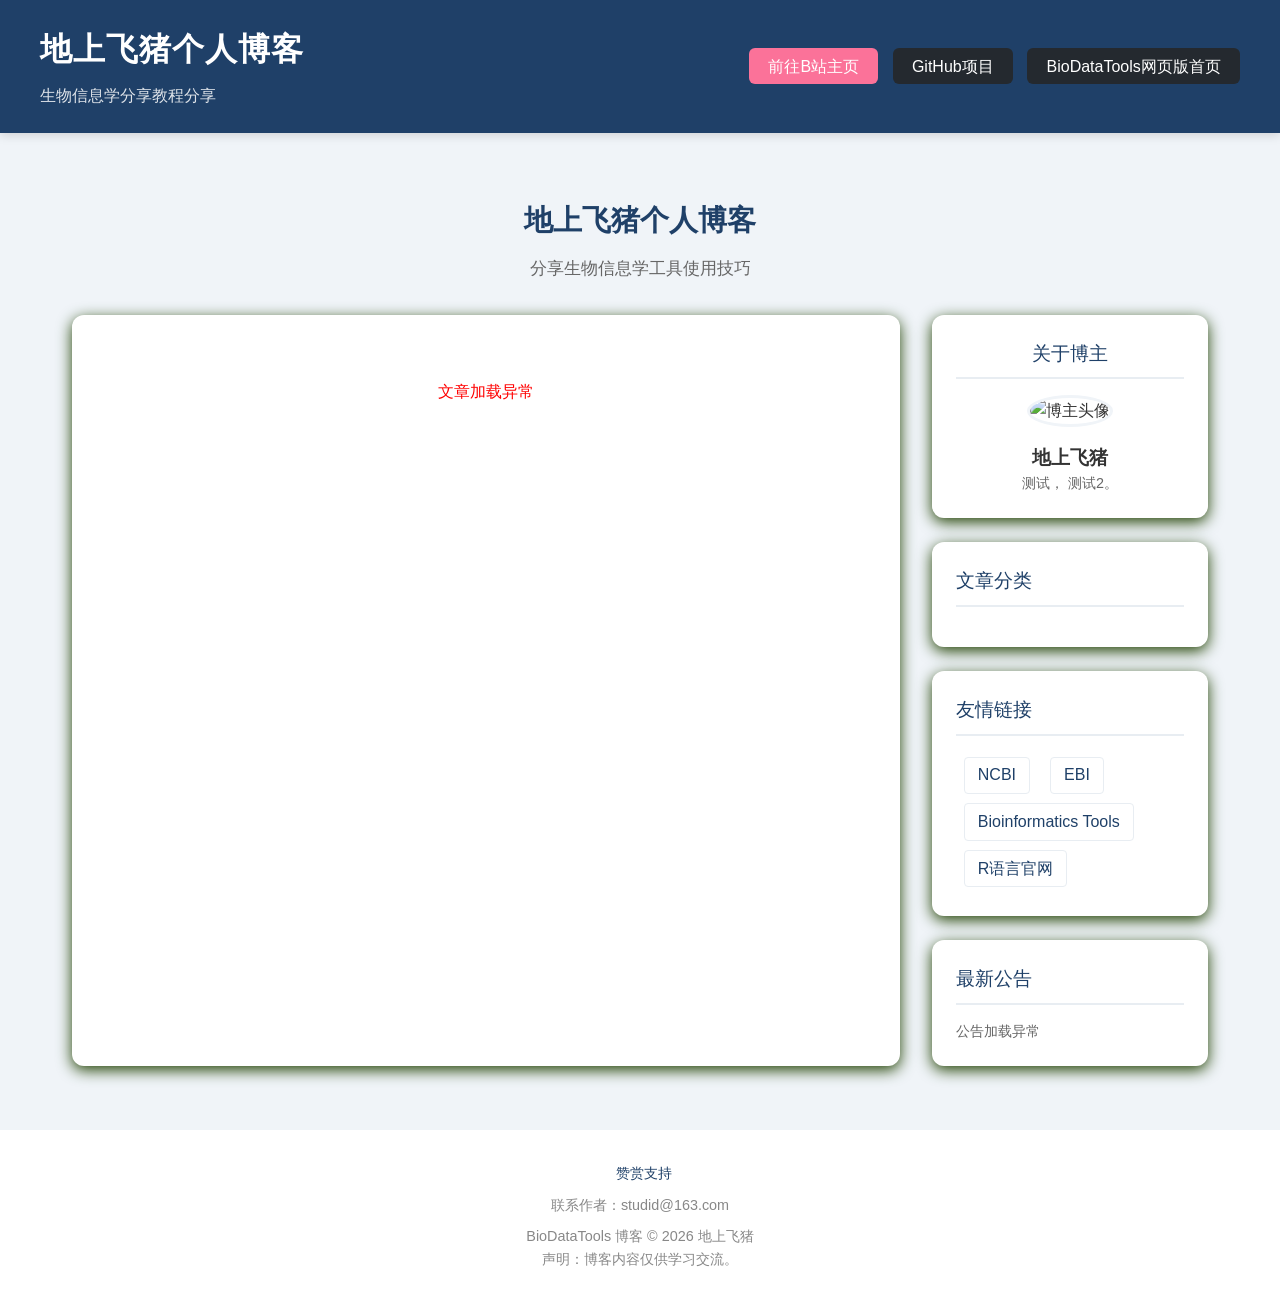
==== blog/home.html @ 525f3282 "Add files via upload" ====
<!DOCTYPE html>
<html lang="zh-CN">
<head>
    <meta charset="UTF-8">
    <meta name="viewport" content="width=device-width, initial-scale=1.0">
    <title>BioDataTools 博客 - 生物信息学工具与教程</title>
    <link rel="stylesheet" href="../function/COMMON/global.css">
    <style>
        /* 博客专属样式 */
        .blog-container {
            max-width: 1200px;
            margin: 2rem auto;
            padding: 0 2rem;
            display: grid;
            grid-template-columns: 3fr 1fr;
            gap: 2rem;
        }
        .article-list {
            background: #fff;
            border-radius: 12px;
            box-shadow: 0 4px 15px rgba(31, 64, 0.1);
            padding: 2rem;
        }
        .category-title {
            font-size: 1.6rem;
            color: #1f4068;
            margin: 1.5rem 0 1rem;
            padding-bottom: 0.5rem;
            border-bottom: 2px solid #e8edf2;
        }
        .article-card {
            display: flex;
            gap: 1.5rem;
            padding: 1.2rem 0;
            border-bottom: 1px dashed #e8edf2;
        }
        .article-card:last-child {
            border-bottom: none;
        }
        .article-cover {
            width: 120px;
            height: 80px;
            border-radius: 8px;
            object-fit: cover;
            box-shadow: 0 2px 8px rgba(0,0,0,0.1);
        }
        .article-info {
            flex: 1;
        }
        .article-title {
            font-size: 1.2rem;
            color: #1f4068;
            text-decoration: none;
            font-weight: 500;
            transition: color 0.3s;
        }
        .article-title:hover {
            color: #fb7299;
        }
        .article-desc {
            color: #666;
            font-size: 0.95rem;
            margin-top: 0.5rem;
            line-height: 1.5;
        }
        .sidebar {
            display: flex;
            flex-direction: column;
            gap: 1.5rem;
        }
        .sidebar-card {
            background: #fff;
            border-radius: 12px;
            box-shadow: 0 4px 15px rgba(31, 64, 0.1);
            padding: 1.5rem;
        }
        .sidebar-title {
            font-size: 1.2rem;
            color: #1f4068;
            margin-bottom: 1rem;
            padding-bottom: 0.5rem;
            border-bottom: 2px solid #e8edf2;
        }
        .category-nav a {
            display: block;
            color: #333;
            text-decoration: none;
            padding: 0.6rem 0;
            border-radius: 6px;
            padding-left: 0.8rem;
            transition: background 0.3s;
        }
        .category-nav a:hover {
            background: #f0f4f8;
            color: #1f4068;
        }
        .author-info {
            text-align: center;
        }
        .author-avatar {
            width: 100px;
            height: 100px;
            border-radius: 50%;
            margin: 0 auto 1rem;
            object-fit: cover;
            border: 3px solid #f0f4f8;
        }
        .author-desc {
            color: #666;
            font-size: 0.9rem;
            line-height: 1.5;
        }
        .friend-link a {
            display: inline-block;
            color: #1f4068;
            text-decoration: none;
            margin: 0.3rem 0.5rem;
            padding: 0.3rem 0.8rem;
            border: 1px solid #e8edf2;
            border-radius: 4px;
            transition: all 0.3s;
        }
        .friend-link a:hover {
            background: #1f4068;
            color: #fff;
            border-color: #1f4068;
        }
        /* 移动端适配 */
        @media (max-width: 768px) {
            .blog-container {
                grid-template-columns: 1fr;
            }
            .article-card {
                flex-direction: column;
                gap: 1rem;
            }
            .article-cover {
                width: 100%;
                height: auto;
            }
        }
    </style>
</head>
<body>
    <header>
        <div class="header-wrap">
            <div class="site-title">
                <h1>地上飞猪个人博客</h1>
                <div class="author">生物信息学分享教程分享</div>
            </div>
            <div>
                <a href="https://space.bilibili.com/33053326" target="_blank" class="bilibili-link">前往B站主页</a>
                <a href="https://github.com/shueho/BioDataTools" target="_blank" class="github-link">GitHub项目</a>
                <a href="https://biodatatools.top/" target="_self" class="back-home">BioDataTools网页版首页</a>
            </div>
        </div>
    </header>

    <div class="main">
        <div class="page-intro">
            <h2>地上飞猪个人博客</h2>
            <p>分享生物信息学工具使用技巧</p>
        </div>

        <div class="blog-container">
            <div class="article-list" id="articleList">正在加载文章...</div>
            <div class="sidebar">
                <div class="sidebar-card author-info">
                    <div class="sidebar-title">关于博主</div>
                    <img src="images/avatar.png" alt="博主头像" class="author-avatar">
                    <h3>地上飞猪</h3>
                    <p class="author-desc">
                        测试，
                        测试2。
                    </p>
                </div>
                <div class="sidebar-card">
                    <div class="sidebar-title">文章分类</div>
                    <div class="categoryNav" id="categoryNav"></div>
                </div>
                <div class="sidebar-card">
                    <div class="sidebar-title">友情链接</div>
                    <div class="friend-link">
                        <a href="https://www.ncbi.nlm.nih.gov/" target="_blank">NCBI</a>
                        <a href="https://www.ebi.ac.uk/" target="_blank">EBI</a>
                        <a href="https://bioinformatics.tools/" target="_blank">Bioinformatics Tools</a>
                        <a href="https://www.r-project.org/" target="_blank">R语言官网</a>
                    </div>
                </div>
                <div class="sidebar-card">
                    <div class="sidebar-title">最新公告</div>
                    <div id="noticeBoard">正在加载公告...</div>
                </div>
            </div>
        </div>
    </div>

    <footer>
        <span class="donate-wrap">
            <div class="donate-tip">
                <img class="donate-img" src="../images/donate.png" alt="捐赠二维码">
            </div>
            赞赏支持
        </span>
        <div class="email">联系作者：studid@163.com</div>
        BioDataTools 博客 &copy; 2026 地上飞猪<br>
        声明：博客内容仅供学习交流。
    </footer>

    <script>
        // 读取五列Tab数据：大类、文章名、文章路径、封面图、简介
        async function loadArticleList() {
            try {
                const res = await fetch('https://biodatatools.top/blog/list.txt');
                if (!res.ok) throw new Error('文件请求失败');
                const raw = await res.text();
                // 兼容全平台换行符，过滤注释与空行
                const lines = raw.split(/\r?\n/)
                    .map(s => s.trim())
                    .filter(s => s !== '' && !s.startsWith('#'));

                const categoryMap = new Map();
                lines.forEach(line => {
                    const cols = line.split('\t');
                    const category = cols[0] || '';
                    const title = cols[1] || '';
                    const path = cols[2] || '';
                    const cover = cols[3] || '';
                    const desc = cols[4] || '暂无简介';

                    if (!category || !title) return;
                    if (!categoryMap.has(category)) {
                        categoryMap.set(category, []);
                    }
                    categoryMap.get(category).push({ title, path, cover, desc });
                });

                // 渲染侧边分类导航
                const catNav = document.getElementById('categoryNav');
                catNav.innerHTML = '';
                categoryMap.forEach((_, name) => {
                    const a = document.createElement('a');
                    a.href = `#${name}`;
                    a.textContent = name;
                    catNav.appendChild(a);
                });

                // 渲染主文章列表（恢复封面图 + 保留分类标题）
                const artList = document.getElementById('articleList');
                artList.innerHTML = '';
                categoryMap.forEach((articles, catName) => {
                    // 分类标题 + 锚点
                    const h3 = document.createElement('h3');
                    h3.className = 'category-title';
                    h3.id = catName;
                    h3.textContent = catName;
                    artList.appendChild(h3);

                    // 单篇文章卡片（恢复图片展示，图片加载失败自动隐藏）
                    articles.forEach(art => {
                        const card = document.createElement('div');
                        card.className = 'article-card';
                        card.innerHTML = `
                            <img src="images/${art.cover}" alt="${art.title}" class="article-cover" onerror="this.style.display='none'">
                            <div class="article-info">
                                <a href="${art.path}" class="article-title">${art.title}</a>
                                <p class="article-desc">${art.desc}</p>
                            </div>
                        `;
                        artList.appendChild(card);
                    });
                });
            } catch (e) {
                document.getElementById('articleList').innerHTML = '<p style="color:red;text-align:center;padding:2rem;">文章加载异常</p>';
                console.error('文章加载错误：', e);
            }
        }

        // 加载公告
        async function loadNotice() {
            try {
                const res = await fetch('https://biodatatools.top/blog/notice.txt');
                const text = await res.text();
                document.getElementById('noticeBoard').innerHTML = `<p class="author-desc">${text.replace(/\r?\n/g, '<br>')}</p>`;
            } catch (e) {
                document.getElementById('noticeBoard').innerHTML = '<p class="author-desc">公告加载异常</p>';
                console.error('公告加载错误：', e);
            }
        }

        // 页面初始化
        window.addEventListener('load', function(){
            loadArticleList();
            loadNotice();
        });
    </script>
</body>
</html>
---- function/COMMON/global.css ----
* {
    margin: 0;
    padding: 0;
    box-sizing: border-box;
    font-family: "Segoe UI", "Microsoft Yahei", sans-serif;
}

body {
    background-color: #f0f4f8;
    color: #333;
    line-height: 1.6;
}

/* 顶部导航栏 */
header {
    background: #1f4068;
    color: #fff;
    padding: 1.5rem 2rem;
    box-shadow: 0 2px 10px rgba(0,0,0,0.15);
    position: sticky;
    top: 0;
    z-index: 99;
}

.header-wrap {
    max-width: 1200px;
    margin: 0 auto;
    display: flex;
    justify-content: space-between;
    align-items: center;
}

.site-title h1 {
    font-size: 2rem;
    letter-spacing: 1px;
}

.author {
    margin-top: 0.5rem;
    font-size: 1rem;
    opacity: 0.85;
}

/* B站按钮 */
.bilibili-link {
    background: #fb7299;
    color: #fff;
    text-decoration: none;
    padding: 0.6rem 1.2rem;
    border-radius: 6px;
    transition: 0.3s;
    font-weight: 500;
    margin-right: 10px;
}
.bilibili-link:hover {
    background: #f85a87;
    transform: scale(1.05);
}

/* GitHub按钮 */
.github-link {
    background: #24292f;
    color: #fff;
    text-decoration: none;
    padding: 0.6rem 1.2rem;
    border-radius: 6px;
    transition: 0.3s;
    font-weight: 500;
    margin-right: 10px;
}
.github-link:hover {
    background: #373e47;
    transform: scale(1.05);
}

/* 返回首页按钮 */
.back-home {
    background: #24292f;
    color: #fff;
    text-decoration: none;
    padding: 0.6rem 1.2rem;
    border-radius: 6px;
    transition: 0.3s;
    font-weight: 500;
}
.back-home:hover {
    background: #373e47;
    transform: scale(1.05);
}

/* 主内容容器 */
.main {
    max-width: 1500px;
    margin: 4rem auto;
    padding: 0 2rem;
}

.page-intro {
    text-align: center;
    margin-bottom: 2rem;
}

.page-intro h2 {
    font-size: 1.8rem;
    color: #1f4068;
    margin-bottom: 0.8rem;
}

.page-intro p {
    color: #666;
    font-size: 1.05rem;
}

/* 分步卡片 */
.step-card {
    background: #fff;
    border-radius: 12px;
    box-shadow: 0 4px 15px rgba(31, 64, 104, 0.1);
    padding: 2rem;
    margin-bottom: 2.5rem;
    border: 1px solid #e8edf2;
}

.step-title {
    font-size: 1.4rem;
    color: #1f4068;
    margin-bottom: 1.5rem;
    padding-bottom: 0.8rem;
    border-bottom: 2px solid #e8edf2;
}

/* 底部页脚 */
footer {
    text-align: center;
    padding: 2rem;
    color: #888;
    font-size: 0.9rem;
    background: #fff;
    margin-top: 3rem;
    position: relative;
}

footer .email {
    margin: 0.5rem 0;
}

/* 捐赠悬浮（默认隐藏，hover显示） */
.donate-wrap {
    display: inline-block;
    position: relative;
    margin-left: 8px;
    cursor: pointer;
    color: #1f4068;
    font-weight: 500;
}
.donate-tip {
    visibility: hidden;
    opacity: 0;
    position: absolute;
    bottom: 120%;
    left: 50%;
    transform: translateX(-50%);
    background: #fff;
    padding: 12px;
    border-radius: 8px;
    box-shadow: 0 3px 12px rgba(0,0,0,0.2);
    transition: opacity 0.3s, visibility 0.3s;
    z-index: 100;
}
.donate-tip img {
    display: block;
    max-width: 500px;
    height: auto;
}
.donate-wrap:hover .donate-tip {
    visibility: visible;
    opacity: 1;
}

/* 移动端适配 */
@media (max-width: 768px) {
    .header-wrap {
        flex-direction: column;
        gap: 1rem;
        text-align: center;
    }
}
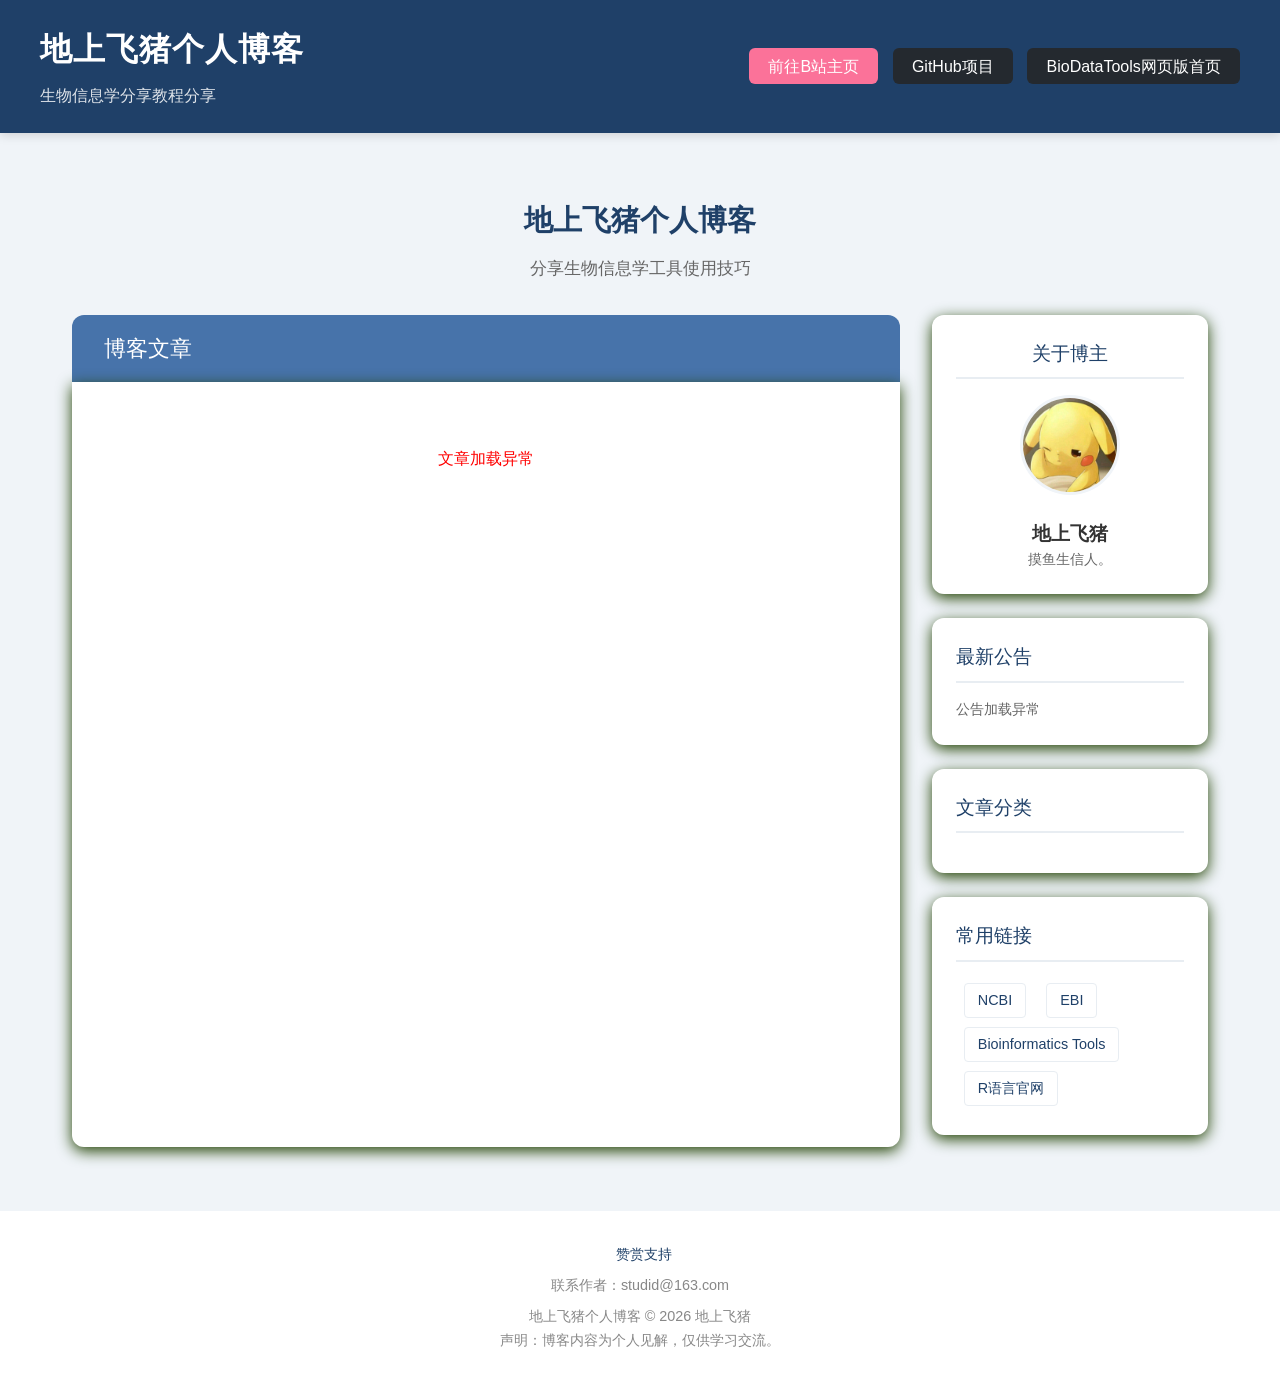
==== commit b02cccff: "Add files via upload" ====
--- a/blog/home.html
+++ b/blog/home.html
@@ -6,7 +6,7 @@
     <title>BioDataTools 博客 - 生物信息学工具与教程</title>
     <link rel="stylesheet" href="../function/COMMON/global.css">
     <style>
-        /* 博客专属样式 */
+        /* 全局布局 */
         .blog-container {
             max-width: 1200px;
             margin: 2rem auto;
@@ -14,13 +14,50 @@
             display: grid;
             grid-template-columns: 3fr 1fr;
             gap: 2rem;
-        }
+            position: relative;
+            /* 关键：避免两列高度强制对齐，保证sticky生效 */
+            align-items: flex-start;
+        }
+
+        /* 左侧文章整体容器 */
+        .article-wrap {
+            width: 100%;
+        }
+
+        /* 文章区固定顶部标题（滚动不移动） */
+        .article-header {
+            background: #4773aa;
+            color: #fff;
+            padding: 1rem 2rem;
+            border-radius: 12px 12px 0 0;
+            font-size: 1.4rem;
+            font-weight: 500;
+        }
+
+        /* 文章内容滚动区域（拉长高度） */
         .article-list {
             background: #fff;
-            border-radius: 12px;
+            padding: 2rem;
+            border-radius: 0 0 12px 12px;
             box-shadow: 0 4px 15px rgba(31, 64, 0.1);
-            padding: 2rem;
-        }
+            /* 拉长可视高度 */
+            height: 85vh;
+            overflow-y: auto;
+            overflow-x: hidden;
+        }
+
+        /* 自定义滚动条样式 */
+        .article-list::-webkit-scrollbar {
+            width: 6px;
+        }
+        .article-list::-webkit-scrollbar-thumb {
+            background: #ccc;
+            border-radius: 3px;
+        }
+        .article-list::-webkit-scrollbar-track {
+            background: #f8f8f8;
+        }
+
         .category-title {
             font-size: 1.6rem;
             color: #1f4068;
@@ -63,10 +100,15 @@
             margin-top: 0.5rem;
             line-height: 1.5;
         }
+
+        /* 右侧侧边栏：粘性固定，滚动不跟随 */
         .sidebar {
+            position: sticky;
+            top: 2rem;
             display: flex;
             flex-direction: column;
             gap: 1.5rem;
+            width: 100%;
         }
         .sidebar-card {
             background: #fff;
@@ -81,19 +123,27 @@
             padding-bottom: 0.5rem;
             border-bottom: 2px solid #e8edf2;
         }
-        .category-nav a {
+
+        /* 优化分类导航，解决拥挤问题 */
+        .categoryNav a {
             display: block;
             color: #333;
             text-decoration: none;
-            padding: 0.6rem 0;
+            padding: 0.7rem 0.8rem;
+            margin: 0.3rem 0;
             border-radius: 6px;
-            padding-left: 0.8rem;
             transition: background 0.3s;
-        }
-        .category-nav a:hover {
+            border-bottom: 1px solid #f0f4f8;
+        }
+        .categoryNav a:last-child {
+            border-bottom: none;
+        }
+        .categoryNav a:hover {
             background: #f0f4f8;
             color: #1f4068;
-        }
+            font-weight: 500;
+        }
+
         .author-info {
             text-align: center;
         }
@@ -118,6 +168,7 @@
             padding: 0.3rem 0.8rem;
             border: 1px solid #e8edf2;
             border-radius: 4px;
+            font-size: 0.9rem;
             transition: all 0.3s;
         }
         .friend-link a:hover {
@@ -125,10 +176,20 @@
             color: #fff;
             border-color: #1f4068;
         }
+
         /* 移动端适配 */
         @media (max-width: 768px) {
             .blog-container {
                 grid-template-columns: 1fr;
+                position: static;
+                align-items: flex-start;
+            }
+            .article-list {
+                height: auto;
+                overflow: visible;
+            }
+            .sidebar {
+                position: static;
             }
             .article-card {
                 flex-direction: column;
@@ -163,23 +224,37 @@
         </div>
 
         <div class="blog-container">
-            <div class="article-list" id="articleList">正在加载文章...</div>
+            <!-- 左侧文章区域：顶部固定标题 + 滚动内容 -->
+            <div class="article-wrap">
+                <div class="article-header">博客文章</div>
+                <div class="article-list" id="articleList">正在加载文章...</div>
+            </div>
+
             <div class="sidebar">
+                <!-- 关于博主 -->
                 <div class="sidebar-card author-info">
                     <div class="sidebar-title">关于博主</div>
                     <img src="images/avatar.png" alt="博主头像" class="author-avatar">
                     <h3>地上飞猪</h3>
                     <p class="author-desc">
-                        测试，
-                        测试2。
+                        摸鱼生信人。
                     </p>
                 </div>
+
+                <div class="sidebar-card">
+                    <div class="sidebar-title">最新公告</div>
+                    <div id="noticeBoard">正在加载公告...</div>
+                </div>
+
+                <!-- 文章分类 -->
                 <div class="sidebar-card">
                     <div class="sidebar-title">文章分类</div>
                     <div class="categoryNav" id="categoryNav"></div>
                 </div>
+
+                <!-- 友情链接 -->
                 <div class="sidebar-card">
-                    <div class="sidebar-title">友情链接</div>
+                    <div class="sidebar-title">常用链接</div>
                     <div class="friend-link">
                         <a href="https://www.ncbi.nlm.nih.gov/" target="_blank">NCBI</a>
                         <a href="https://www.ebi.ac.uk/" target="_blank">EBI</a>
@@ -187,10 +262,6 @@
                         <a href="https://www.r-project.org/" target="_blank">R语言官网</a>
                     </div>
                 </div>
-                <div class="sidebar-card">
-                    <div class="sidebar-title">最新公告</div>
-                    <div id="noticeBoard">正在加载公告...</div>
-                </div>
             </div>
         </div>
     </div>
@@ -203,8 +274,8 @@
             赞赏支持
         </span>
         <div class="email">联系作者：studid@163.com</div>
-        BioDataTools 博客 &copy; 2026 地上飞猪<br>
-        声明：博客内容仅供学习交流。
+        地上飞猪个人博客 &copy; 2026 地上飞猪<br>
+        声明：博客内容为个人见解，仅供学习交流。
     </footer>
 
     <script>
@@ -245,7 +316,7 @@
                     catNav.appendChild(a);
                 });
 
-                // 渲染主文章列表（恢复封面图 + 保留分类标题）
+                // 渲染主文章列表（恢复封面图）
                 const artList = document.getElementById('articleList');
                 artList.innerHTML = '';
                 categoryMap.forEach((articles, catName) => {
@@ -256,7 +327,7 @@
                     h3.textContent = catName;
                     artList.appendChild(h3);
 
-                    // 单篇文章卡片（恢复图片展示，图片加载失败自动隐藏）
+                    // 单篇文章卡片
                     articles.forEach(art => {
                         const card = document.createElement('div');
                         card.className = 'article-card';
@@ -281,7 +352,7 @@
             try {
                 const res = await fetch('https://biodatatools.top/blog/notice.txt');
                 const text = await res.text();
-                document.getElementById('noticeBoard').innerHTML = `<p class="author-desc">${text.replace(/\r?\n/g, '<br>')}</p>`;
+                document.getElementById('noticeBoard').innerHTML = `<p class="author-desc">${text.replace(/\n/g, '<br>')}</p>`;
             } catch (e) {
                 document.getElementById('noticeBoard').innerHTML = '<p class="author-desc">公告加载异常</p>';
                 console.error('公告加载错误：', e);
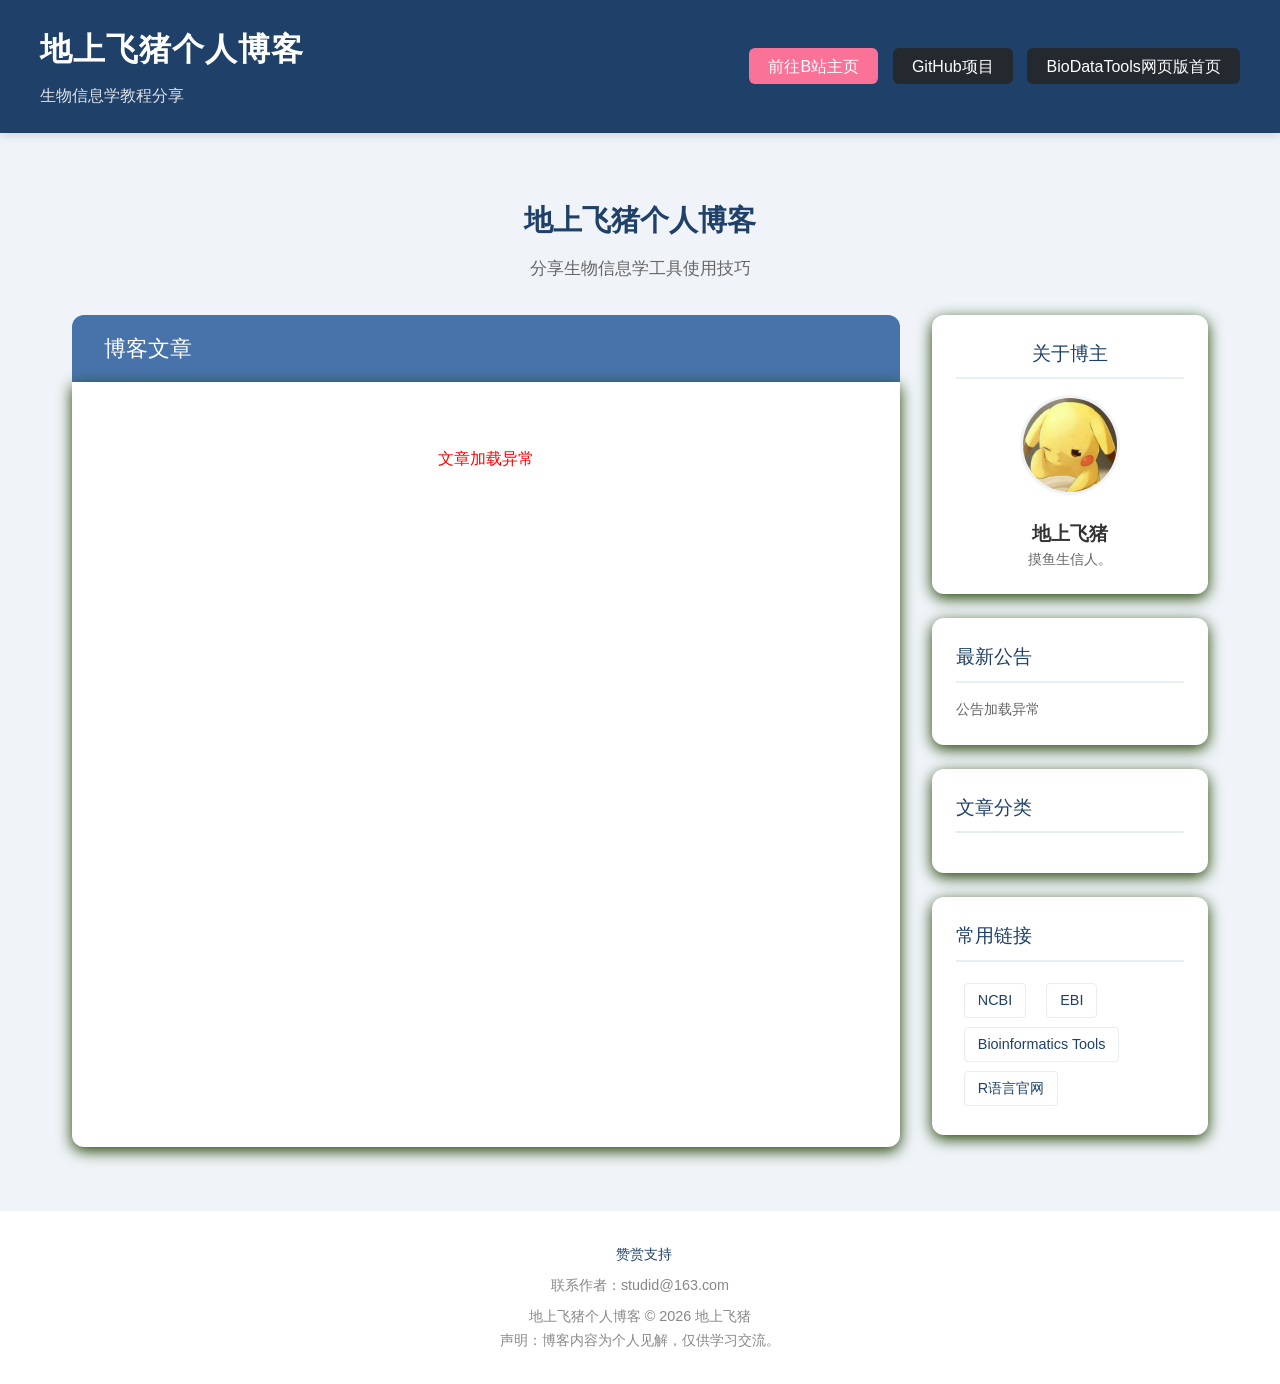
==== commit 4ae440a9: "Add files via upload" ====
--- a/blog/home.html
+++ b/blog/home.html
@@ -207,7 +207,7 @@
         <div class="header-wrap">
             <div class="site-title">
                 <h1>地上飞猪个人博客</h1>
-                <div class="author">生物信息学分享教程分享</div>
+                <div class="author">生物信息学教程分享</div>
             </div>
             <div>
                 <a href="https://space.bilibili.com/33053326" target="_blank" class="bilibili-link">前往B站主页</a>
@@ -334,7 +334,7 @@
                         card.innerHTML = `
                             <img src="images/${art.cover}" alt="${art.title}" class="article-cover" onerror="this.style.display='none'">
                             <div class="article-info">
-                                <a href="${art.path}" class="article-title">${art.title}</a>
+                                <a href="./document/${art.path}" class="article-title">${art.title}</a>
                                 <p class="article-desc">${art.desc}</p>
                             </div>
                         `;
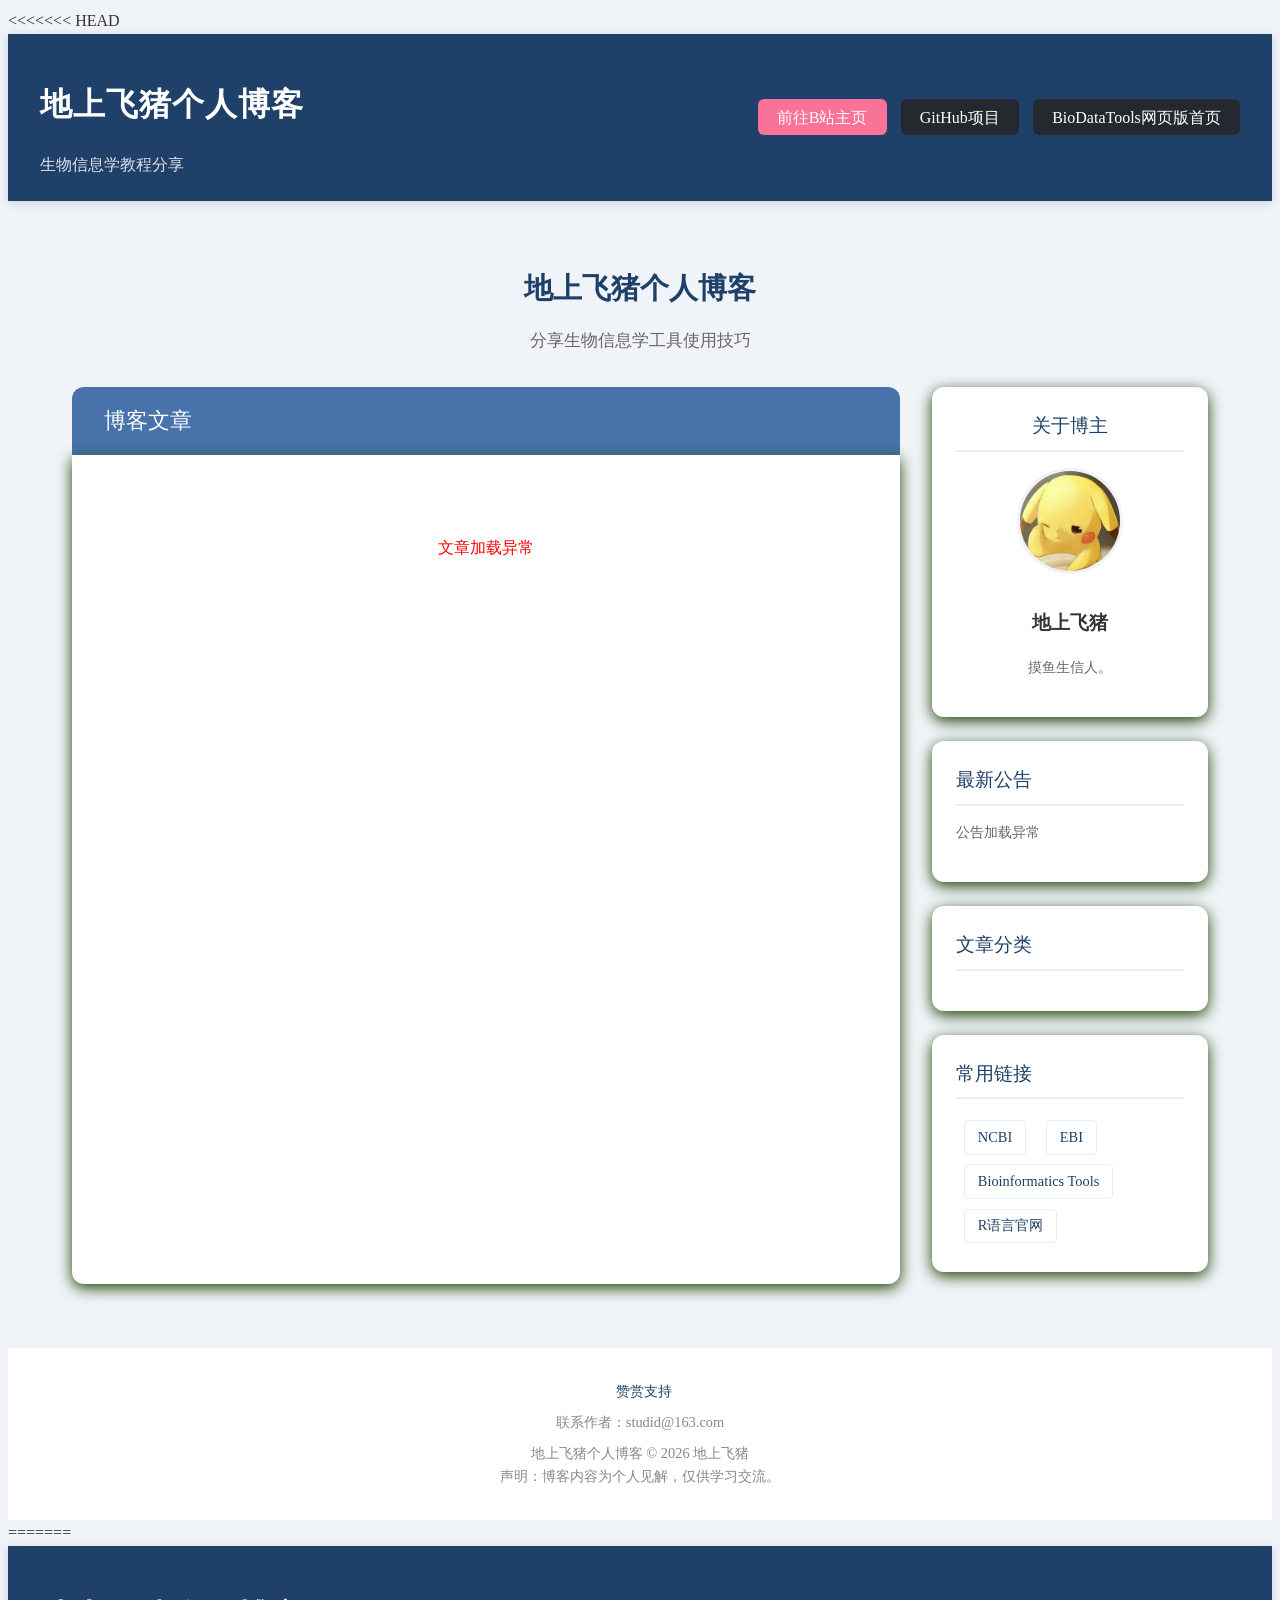
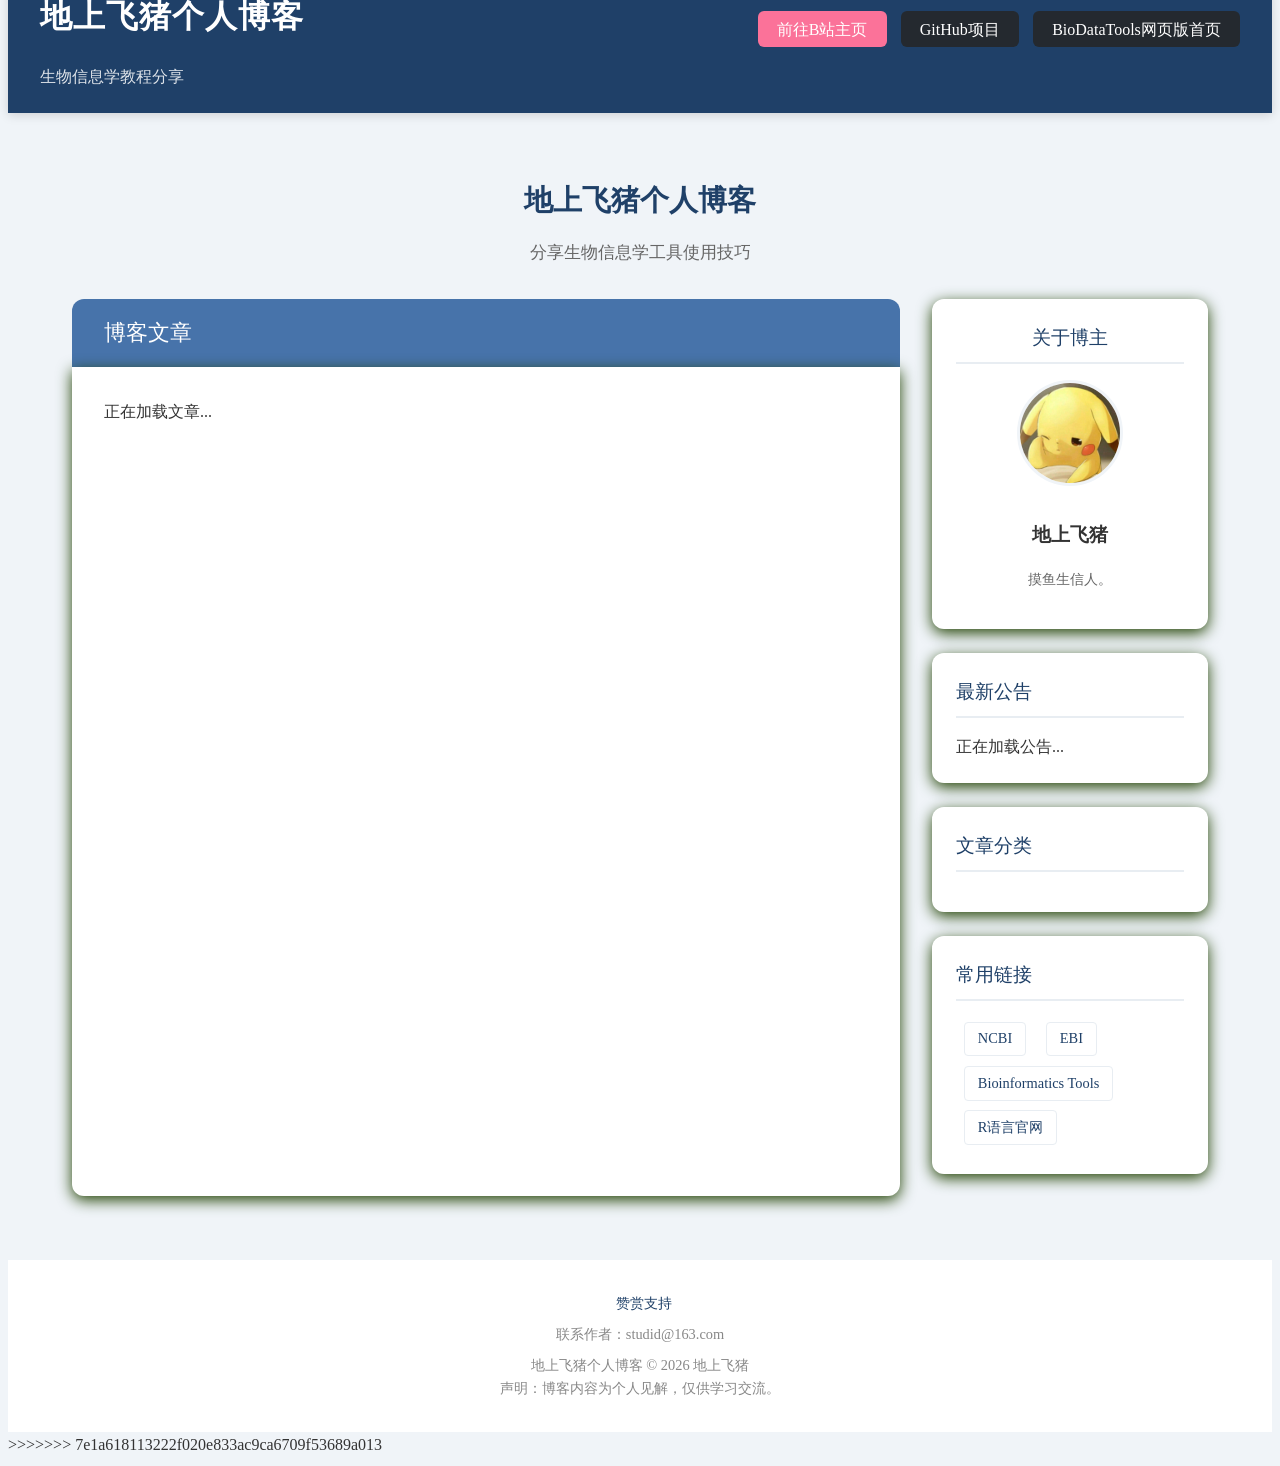
==== commit 378e2004: "init github pages site" ====
--- a/blog/home.html
+++ b/blog/home.html
@@ -1,369 +1,740 @@
-<!DOCTYPE html>
-<html lang="zh-CN">
-<head>
-    <meta charset="UTF-8">
-    <meta name="viewport" content="width=device-width, initial-scale=1.0">
-    <title>BioDataTools 博客 - 生物信息学工具与教程</title>
-    <link rel="stylesheet" href="../function/COMMON/global.css">
-    <style>
-        /* 全局布局 */
-        .blog-container {
-            max-width: 1200px;
-            margin: 2rem auto;
-            padding: 0 2rem;
-            display: grid;
-            grid-template-columns: 3fr 1fr;
-            gap: 2rem;
-            position: relative;
-            /* 关键：避免两列高度强制对齐，保证sticky生效 */
-            align-items: flex-start;
-        }
-
-        /* 左侧文章整体容器 */
-        .article-wrap {
-            width: 100%;
-        }
-
-        /* 文章区固定顶部标题（滚动不移动） */
-        .article-header {
-            background: #4773aa;
-            color: #fff;
-            padding: 1rem 2rem;
-            border-radius: 12px 12px 0 0;
-            font-size: 1.4rem;
-            font-weight: 500;
-        }
-
-        /* 文章内容滚动区域（拉长高度） */
-        .article-list {
-            background: #fff;
-            padding: 2rem;
-            border-radius: 0 0 12px 12px;
-            box-shadow: 0 4px 15px rgba(31, 64, 0.1);
-            /* 拉长可视高度 */
-            height: 85vh;
-            overflow-y: auto;
-            overflow-x: hidden;
-        }
-
-        /* 自定义滚动条样式 */
-        .article-list::-webkit-scrollbar {
-            width: 6px;
-        }
-        .article-list::-webkit-scrollbar-thumb {
-            background: #ccc;
-            border-radius: 3px;
-        }
-        .article-list::-webkit-scrollbar-track {
-            background: #f8f8f8;
-        }
-
-        .category-title {
-            font-size: 1.6rem;
-            color: #1f4068;
-            margin: 1.5rem 0 1rem;
-            padding-bottom: 0.5rem;
-            border-bottom: 2px solid #e8edf2;
-        }
-        .article-card {
-            display: flex;
-            gap: 1.5rem;
-            padding: 1.2rem 0;
-            border-bottom: 1px dashed #e8edf2;
-        }
-        .article-card:last-child {
-            border-bottom: none;
-        }
-        .article-cover {
-            width: 120px;
-            height: 80px;
-            border-radius: 8px;
-            object-fit: cover;
-            box-shadow: 0 2px 8px rgba(0,0,0,0.1);
-        }
-        .article-info {
-            flex: 1;
-        }
-        .article-title {
-            font-size: 1.2rem;
-            color: #1f4068;
-            text-decoration: none;
-            font-weight: 500;
-            transition: color 0.3s;
-        }
-        .article-title:hover {
-            color: #fb7299;
-        }
-        .article-desc {
-            color: #666;
-            font-size: 0.95rem;
-            margin-top: 0.5rem;
-            line-height: 1.5;
-        }
-
-        /* 右侧侧边栏：粘性固定，滚动不跟随 */
-        .sidebar {
-            position: sticky;
-            top: 2rem;
-            display: flex;
-            flex-direction: column;
-            gap: 1.5rem;
-            width: 100%;
-        }
-        .sidebar-card {
-            background: #fff;
-            border-radius: 12px;
-            box-shadow: 0 4px 15px rgba(31, 64, 0.1);
-            padding: 1.5rem;
-        }
-        .sidebar-title {
-            font-size: 1.2rem;
-            color: #1f4068;
-            margin-bottom: 1rem;
-            padding-bottom: 0.5rem;
-            border-bottom: 2px solid #e8edf2;
-        }
-
-        /* 优化分类导航，解决拥挤问题 */
-        .categoryNav a {
-            display: block;
-            color: #333;
-            text-decoration: none;
-            padding: 0.7rem 0.8rem;
-            margin: 0.3rem 0;
-            border-radius: 6px;
-            transition: background 0.3s;
-            border-bottom: 1px solid #f0f4f8;
-        }
-        .categoryNav a:last-child {
-            border-bottom: none;
-        }
-        .categoryNav a:hover {
-            background: #f0f4f8;
-            color: #1f4068;
-            font-weight: 500;
-        }
-
-        .author-info {
-            text-align: center;
-        }
-        .author-avatar {
-            width: 100px;
-            height: 100px;
-            border-radius: 50%;
-            margin: 0 auto 1rem;
-            object-fit: cover;
-            border: 3px solid #f0f4f8;
-        }
-        .author-desc {
-            color: #666;
-            font-size: 0.9rem;
-            line-height: 1.5;
-        }
-        .friend-link a {
-            display: inline-block;
-            color: #1f4068;
-            text-decoration: none;
-            margin: 0.3rem 0.5rem;
-            padding: 0.3rem 0.8rem;
-            border: 1px solid #e8edf2;
-            border-radius: 4px;
-            font-size: 0.9rem;
-            transition: all 0.3s;
-        }
-        .friend-link a:hover {
-            background: #1f4068;
-            color: #fff;
-            border-color: #1f4068;
-        }
-
-        /* 移动端适配 */
-        @media (max-width: 768px) {
-            .blog-container {
-                grid-template-columns: 1fr;
-                position: static;
-                align-items: flex-start;
-            }
-            .article-list {
-                height: auto;
-                overflow: visible;
-            }
-            .sidebar {
-                position: static;
-            }
-            .article-card {
-                flex-direction: column;
-                gap: 1rem;
-            }
-            .article-cover {
-                width: 100%;
-                height: auto;
-            }
-        }
-    </style>
-</head>
-<body>
-    <header>
-        <div class="header-wrap">
-            <div class="site-title">
-                <h1>地上飞猪个人博客</h1>
-                <div class="author">生物信息学教程分享</div>
-            </div>
-            <div>
-                <a href="https://space.bilibili.com/33053326" target="_blank" class="bilibili-link">前往B站主页</a>
-                <a href="https://github.com/shueho/BioDataTools" target="_blank" class="github-link">GitHub项目</a>
-                <a href="https://biodatatools.top/" target="_self" class="back-home">BioDataTools网页版首页</a>
-            </div>
-        </div>
-    </header>
-
-    <div class="main">
-        <div class="page-intro">
-            <h2>地上飞猪个人博客</h2>
-            <p>分享生物信息学工具使用技巧</p>
-        </div>
-
-        <div class="blog-container">
-            <!-- 左侧文章区域：顶部固定标题 + 滚动内容 -->
-            <div class="article-wrap">
-                <div class="article-header">博客文章</div>
-                <div class="article-list" id="articleList">正在加载文章...</div>
-            </div>
-
-            <div class="sidebar">
-                <!-- 关于博主 -->
-                <div class="sidebar-card author-info">
-                    <div class="sidebar-title">关于博主</div>
-                    <img src="images/avatar.png" alt="博主头像" class="author-avatar">
-                    <h3>地上飞猪</h3>
-                    <p class="author-desc">
-                        摸鱼生信人。
-                    </p>
-                </div>
-
-                <div class="sidebar-card">
-                    <div class="sidebar-title">最新公告</div>
-                    <div id="noticeBoard">正在加载公告...</div>
-                </div>
-
-                <!-- 文章分类 -->
-                <div class="sidebar-card">
-                    <div class="sidebar-title">文章分类</div>
-                    <div class="categoryNav" id="categoryNav"></div>
-                </div>
-
-                <!-- 友情链接 -->
-                <div class="sidebar-card">
-                    <div class="sidebar-title">常用链接</div>
-                    <div class="friend-link">
-                        <a href="https://www.ncbi.nlm.nih.gov/" target="_blank">NCBI</a>
-                        <a href="https://www.ebi.ac.uk/" target="_blank">EBI</a>
-                        <a href="https://bioinformatics.tools/" target="_blank">Bioinformatics Tools</a>
-                        <a href="https://www.r-project.org/" target="_blank">R语言官网</a>
-                    </div>
-                </div>
-            </div>
-        </div>
-    </div>
-
-    <footer>
-        <span class="donate-wrap">
-            <div class="donate-tip">
-                <img class="donate-img" src="../images/donate.png" alt="捐赠二维码">
-            </div>
-            赞赏支持
-        </span>
-        <div class="email">联系作者：studid@163.com</div>
-        地上飞猪个人博客 &copy; 2026 地上飞猪<br>
-        声明：博客内容为个人见解，仅供学习交流。
-    </footer>
-
-    <script>
-        // 读取五列Tab数据：大类、文章名、文章路径、封面图、简介
-        async function loadArticleList() {
-            try {
-                const res = await fetch('https://biodatatools.top/blog/list.txt');
-                if (!res.ok) throw new Error('文件请求失败');
-                const raw = await res.text();
-                // 兼容全平台换行符，过滤注释与空行
-                const lines = raw.split(/\r?\n/)
-                    .map(s => s.trim())
-                    .filter(s => s !== '' && !s.startsWith('#'));
-
-                const categoryMap = new Map();
-                lines.forEach(line => {
-                    const cols = line.split('\t');
-                    const category = cols[0] || '';
-                    const title = cols[1] || '';
-                    const path = cols[2] || '';
-                    const cover = cols[3] || '';
-                    const desc = cols[4] || '暂无简介';
-
-                    if (!category || !title) return;
-                    if (!categoryMap.has(category)) {
-                        categoryMap.set(category, []);
-                    }
-                    categoryMap.get(category).push({ title, path, cover, desc });
-                });
-
-                // 渲染侧边分类导航
-                const catNav = document.getElementById('categoryNav');
-                catNav.innerHTML = '';
-                categoryMap.forEach((_, name) => {
-                    const a = document.createElement('a');
-                    a.href = `#${name}`;
-                    a.textContent = name;
-                    catNav.appendChild(a);
-                });
-
-                // 渲染主文章列表（恢复封面图）
-                const artList = document.getElementById('articleList');
-                artList.innerHTML = '';
-                categoryMap.forEach((articles, catName) => {
-                    // 分类标题 + 锚点
-                    const h3 = document.createElement('h3');
-                    h3.className = 'category-title';
-                    h3.id = catName;
-                    h3.textContent = catName;
-                    artList.appendChild(h3);
-
-                    // 单篇文章卡片
-                    articles.forEach(art => {
-                        const card = document.createElement('div');
-                        card.className = 'article-card';
-                        card.innerHTML = `
-                            <img src="images/${art.cover}" alt="${art.title}" class="article-cover" onerror="this.style.display='none'">
-                            <div class="article-info">
-                                <a href="./document/${art.path}" class="article-title">${art.title}</a>
-                                <p class="article-desc">${art.desc}</p>
-                            </div>
-                        `;
-                        artList.appendChild(card);
-                    });
-                });
-            } catch (e) {
-                document.getElementById('articleList').innerHTML = '<p style="color:red;text-align:center;padding:2rem;">文章加载异常</p>';
-                console.error('文章加载错误：', e);
-            }
-        }
-
-        // 加载公告
-        async function loadNotice() {
-            try {
-                const res = await fetch('https://biodatatools.top/blog/notice.txt');
-                const text = await res.text();
-                document.getElementById('noticeBoard').innerHTML = `<p class="author-desc">${text.replace(/\n/g, '<br>')}</p>`;
-            } catch (e) {
-                document.getElementById('noticeBoard').innerHTML = '<p class="author-desc">公告加载异常</p>';
-                console.error('公告加载错误：', e);
-            }
-        }
-
-        // 页面初始化
-        window.addEventListener('load', function(){
-            loadArticleList();
-            loadNotice();
-        });
-    </script>
-</body>
+<<<<<<< HEAD
+<!DOCTYPE html>
+<html lang="zh-CN">
+<head>
+    <meta charset="UTF-8">
+    <meta name="viewport" content="width=device-width, initial-scale=1.0">
+    <title>BioDataTools 博客 - 生物信息学工具与教程</title>
+    <link rel="stylesheet" href="../function/COMMON/global.css">
+    <style>
+        /* 全局布局 */
+        .blog-container {
+            max-width: 1200px;
+            margin: 2rem auto;
+            padding: 0 2rem;
+            display: grid;
+            grid-template-columns: 3fr 1fr;
+            gap: 2rem;
+            position: relative;
+            /* 关键：避免两列高度强制对齐，保证sticky生效 */
+            align-items: flex-start;
+        }
+
+        /* 左侧文章整体容器 */
+        .article-wrap {
+            width: 100%;
+        }
+
+        /* 文章区固定顶部标题（滚动不移动） */
+        .article-header {
+            background: #4773aa;
+            color: #fff;
+            padding: 1rem 2rem;
+            border-radius: 12px 12px 0 0;
+            font-size: 1.4rem;
+            font-weight: 500;
+        }
+
+        /* 文章内容滚动区域（拉长高度） */
+        .article-list {
+            background: #fff;
+            padding: 2rem;
+            border-radius: 0 0 12px 12px;
+            box-shadow: 0 4px 15px rgba(31, 64, 0.1);
+            /* 拉长可视高度 */
+            height: 85vh;
+            overflow-y: auto;
+            overflow-x: hidden;
+        }
+
+        /* 自定义滚动条样式 */
+        .article-list::-webkit-scrollbar {
+            width: 6px;
+        }
+        .article-list::-webkit-scrollbar-thumb {
+            background: #ccc;
+            border-radius: 3px;
+        }
+        .article-list::-webkit-scrollbar-track {
+            background: #f8f8f8;
+        }
+
+        .category-title {
+            font-size: 1.6rem;
+            color: #1f4068;
+            margin: 1.5rem 0 1rem;
+            padding-bottom: 0.5rem;
+            border-bottom: 2px solid #e8edf2;
+        }
+        .article-card {
+            display: flex;
+            gap: 1.5rem;
+            padding: 1.2rem 0;
+            border-bottom: 1px dashed #e8edf2;
+        }
+        .article-card:last-child {
+            border-bottom: none;
+        }
+        .article-cover {
+            width: 120px;
+            height: 80px;
+            border-radius: 8px;
+            object-fit: cover;
+            box-shadow: 0 2px 8px rgba(0,0,0,0.1);
+        }
+        .article-info {
+            flex: 1;
+        }
+        .article-title {
+            font-size: 1.2rem;
+            color: #1f4068;
+            text-decoration: none;
+            font-weight: 500;
+            transition: color 0.3s;
+        }
+        .article-title:hover {
+            color: #fb7299;
+        }
+        .article-desc {
+            color: #666;
+            font-size: 0.95rem;
+            margin-top: 0.5rem;
+            line-height: 1.5;
+        }
+
+        /* 右侧侧边栏：粘性固定，滚动不跟随 */
+        .sidebar {
+            position: sticky;
+            top: 2rem;
+            display: flex;
+            flex-direction: column;
+            gap: 1.5rem;
+            width: 100%;
+        }
+        .sidebar-card {
+            background: #fff;
+            border-radius: 12px;
+            box-shadow: 0 4px 15px rgba(31, 64, 0.1);
+            padding: 1.5rem;
+        }
+        .sidebar-title {
+            font-size: 1.2rem;
+            color: #1f4068;
+            margin-bottom: 1rem;
+            padding-bottom: 0.5rem;
+            border-bottom: 2px solid #e8edf2;
+        }
+
+        /* 优化分类导航，解决拥挤问题 */
+        .categoryNav a {
+            display: block;
+            color: #333;
+            text-decoration: none;
+            padding: 0.7rem 0.8rem;
+            margin: 0.3rem 0;
+            border-radius: 6px;
+            transition: background 0.3s;
+            border-bottom: 1px solid #f0f4f8;
+        }
+        .categoryNav a:last-child {
+            border-bottom: none;
+        }
+        .categoryNav a:hover {
+            background: #f0f4f8;
+            color: #1f4068;
+            font-weight: 500;
+        }
+
+        .author-info {
+            text-align: center;
+        }
+        .author-avatar {
+            width: 100px;
+            height: 100px;
+            border-radius: 50%;
+            margin: 0 auto 1rem;
+            object-fit: cover;
+            border: 3px solid #f0f4f8;
+        }
+        .author-desc {
+            color: #666;
+            font-size: 0.9rem;
+            line-height: 1.5;
+        }
+        .friend-link a {
+            display: inline-block;
+            color: #1f4068;
+            text-decoration: none;
+            margin: 0.3rem 0.5rem;
+            padding: 0.3rem 0.8rem;
+            border: 1px solid #e8edf2;
+            border-radius: 4px;
+            font-size: 0.9rem;
+            transition: all 0.3s;
+        }
+        .friend-link a:hover {
+            background: #1f4068;
+            color: #fff;
+            border-color: #1f4068;
+        }
+
+        /* 移动端适配 */
+        @media (max-width: 768px) {
+            .blog-container {
+                grid-template-columns: 1fr;
+                position: static;
+                align-items: flex-start;
+            }
+            .article-list {
+                height: auto;
+                overflow: visible;
+            }
+            .sidebar {
+                position: static;
+            }
+            .article-card {
+                flex-direction: column;
+                gap: 1rem;
+            }
+            .article-cover {
+                width: 100%;
+                height: auto;
+            }
+        }
+    </style>
+</head>
+<body>
+    <header>
+        <div class="header-wrap">
+            <div class="site-title">
+                <h1>地上飞猪个人博客</h1>
+                <div class="author">生物信息学教程分享</div>
+            </div>
+            <div>
+                <a href="https://space.bilibili.com/33053326" target="_blank" class="bilibili-link">前往B站主页</a>
+                <a href="https://github.com/shueho/BioDataTools" target="_blank" class="github-link">GitHub项目</a>
+                <a href="https://biodatatools.top/" target="_self" class="back-home">BioDataTools网页版首页</a>
+            </div>
+        </div>
+    </header>
+
+    <div class="main">
+        <div class="page-intro">
+            <h2>地上飞猪个人博客</h2>
+            <p>分享生物信息学工具使用技巧</p>
+        </div>
+
+        <div class="blog-container">
+            <!-- 左侧文章区域：顶部固定标题 + 滚动内容 -->
+            <div class="article-wrap">
+                <div class="article-header">博客文章</div>
+                <div class="article-list" id="articleList">正在加载文章...</div>
+            </div>
+
+            <div class="sidebar">
+                <!-- 关于博主 -->
+                <div class="sidebar-card author-info">
+                    <div class="sidebar-title">关于博主</div>
+                    <img src="images/avatar.png" alt="博主头像" class="author-avatar">
+                    <h3>地上飞猪</h3>
+                    <p class="author-desc">
+                        摸鱼生信人。
+                    </p>
+                </div>
+
+                <div class="sidebar-card">
+                    <div class="sidebar-title">最新公告</div>
+                    <div id="noticeBoard">正在加载公告...</div>
+                </div>
+
+                <!-- 文章分类 -->
+                <div class="sidebar-card">
+                    <div class="sidebar-title">文章分类</div>
+                    <div class="categoryNav" id="categoryNav"></div>
+                </div>
+
+                <!-- 友情链接 -->
+                <div class="sidebar-card">
+                    <div class="sidebar-title">常用链接</div>
+                    <div class="friend-link">
+                        <a href="https://www.ncbi.nlm.nih.gov/" target="_blank">NCBI</a>
+                        <a href="https://www.ebi.ac.uk/" target="_blank">EBI</a>
+                        <a href="https://bioinformatics.tools/" target="_blank">Bioinformatics Tools</a>
+                        <a href="https://www.r-project.org/" target="_blank">R语言官网</a>
+                    </div>
+                </div>
+            </div>
+        </div>
+    </div>
+
+    <footer>
+        <span class="donate-wrap">
+            <div class="donate-tip">
+                <img class="donate-img" src="../images/donate.png" alt="捐赠二维码">
+            </div>
+            赞赏支持
+        </span>
+        <div class="email">联系作者：studid@163.com</div>
+        地上飞猪个人博客 &copy; 2026 地上飞猪<br>
+        声明：博客内容为个人见解，仅供学习交流。
+    </footer>
+
+    <script>
+        // 读取五列Tab数据：大类、文章名、文章路径、封面图、简介
+        async function loadArticleList() {
+            try {
+                const res = await fetch('https://biodatatools.top/blog/list.txt');
+                if (!res.ok) throw new Error('文件请求失败');
+                const raw = await res.text();
+                // 兼容全平台换行符，过滤注释与空行
+                const lines = raw.split(/\r?\n/)
+                    .map(s => s.trim())
+                    .filter(s => s !== '' && !s.startsWith('#'));
+
+                const categoryMap = new Map();
+                lines.forEach(line => {
+                    const cols = line.split('\t');
+                    const category = cols[0] || '';
+                    const title = cols[1] || '';
+                    const path = cols[2] || '';
+                    const cover = cols[3] || '';
+                    const desc = cols[4] || '暂无简介';
+
+                    if (!category || !title) return;
+                    if (!categoryMap.has(category)) {
+                        categoryMap.set(category, []);
+                    }
+                    categoryMap.get(category).push({ title, path, cover, desc });
+                });
+
+                // 渲染侧边分类导航
+                const catNav = document.getElementById('categoryNav');
+                catNav.innerHTML = '';
+                categoryMap.forEach((_, name) => {
+                    const a = document.createElement('a');
+                    a.href = `#${name}`;
+                    a.textContent = name;
+                    catNav.appendChild(a);
+                });
+
+                // 渲染主文章列表（恢复封面图）
+                const artList = document.getElementById('articleList');
+                artList.innerHTML = '';
+                categoryMap.forEach((articles, catName) => {
+                    // 分类标题 + 锚点
+                    const h3 = document.createElement('h3');
+                    h3.className = 'category-title';
+                    h3.id = catName;
+                    h3.textContent = catName;
+                    artList.appendChild(h3);
+
+                    // 单篇文章卡片
+                    articles.forEach(art => {
+                        const card = document.createElement('div');
+                        card.className = 'article-card';
+                        card.innerHTML = `
+                            <img src="images/${art.cover}" alt="${art.title}" class="article-cover" onerror="this.style.display='none'">
+                            <div class="article-info">
+                                <a href="./document/${art.path}" class="article-title">${art.title}</a>
+                                <p class="article-desc">${art.desc}</p>
+                            </div>
+                        `;
+                        artList.appendChild(card);
+                    });
+                });
+            } catch (e) {
+                document.getElementById('articleList').innerHTML = '<p style="color:red;text-align:center;padding:2rem;">文章加载异常</p>';
+                console.error('文章加载错误：', e);
+            }
+        }
+
+        // 加载公告
+        async function loadNotice() {
+            try {
+                const res = await fetch('https://biodatatools.top/blog/notice.txt');
+                const text = await res.text();
+                document.getElementById('noticeBoard').innerHTML = `<p class="author-desc">${text.replace(/\n/g, '<br>')}</p>`;
+            } catch (e) {
+                document.getElementById('noticeBoard').innerHTML = '<p class="author-desc">公告加载异常</p>';
+                console.error('公告加载错误：', e);
+            }
+        }
+
+        // 页面初始化
+        window.addEventListener('load', function(){
+            loadArticleList();
+            loadNotice();
+        });
+    </script>
+</body>
+=======
+<!DOCTYPE html>
+<html lang="zh-CN">
+<head>
+    <meta charset="UTF-8">
+    <meta name="viewport" content="width=device-width, initial-scale=1.0">
+    <title>BioDataTools 博客 - 生物信息学工具与教程</title>
+    <link rel="stylesheet" href="../function/COMMON/global.css">
+    <style>
+        /* 全局布局 */
+        .blog-container {
+            max-width: 1200px;
+            margin: 2rem auto;
+            padding: 0 2rem;
+            display: grid;
+            grid-template-columns: 3fr 1fr;
+            gap: 2rem;
+            position: relative;
+            /* 关键：避免两列高度强制对齐，保证sticky生效 */
+            align-items: flex-start;
+        }
+
+        /* 左侧文章整体容器 */
+        .article-wrap {
+            width: 100%;
+        }
+
+        /* 文章区固定顶部标题（滚动不移动） */
+        .article-header {
+            background: #4773aa;
+            color: #fff;
+            padding: 1rem 2rem;
+            border-radius: 12px 12px 0 0;
+            font-size: 1.4rem;
+            font-weight: 500;
+        }
+
+        /* 文章内容滚动区域（拉长高度） */
+        .article-list {
+            background: #fff;
+            padding: 2rem;
+            border-radius: 0 0 12px 12px;
+            box-shadow: 0 4px 15px rgba(31, 64, 0.1);
+            /* 拉长可视高度 */
+            height: 85vh;
+            overflow-y: auto;
+            overflow-x: hidden;
+        }
+
+        /* 自定义滚动条样式 */
+        .article-list::-webkit-scrollbar {
+            width: 6px;
+        }
+        .article-list::-webkit-scrollbar-thumb {
+            background: #ccc;
+            border-radius: 3px;
+        }
+        .article-list::-webkit-scrollbar-track {
+            background: #f8f8f8;
+        }
+
+        .category-title {
+            font-size: 1.6rem;
+            color: #1f4068;
+            margin: 1.5rem 0 1rem;
+            padding-bottom: 0.5rem;
+            border-bottom: 2px solid #e8edf2;
+        }
+        .article-card {
+            display: flex;
+            gap: 1.5rem;
+            padding: 1.2rem 0;
+            border-bottom: 1px dashed #e8edf2;
+        }
+        .article-card:last-child {
+            border-bottom: none;
+        }
+        .article-cover {
+            width: 120px;
+            height: 80px;
+            border-radius: 8px;
+            object-fit: cover;
+            box-shadow: 0 2px 8px rgba(0,0,0,0.1);
+        }
+        .article-info {
+            flex: 1;
+        }
+        .article-title {
+            font-size: 1.2rem;
+            color: #1f4068;
+            text-decoration: none;
+            font-weight: 500;
+            transition: color 0.3s;
+        }
+        .article-title:hover {
+            color: #fb7299;
+        }
+        .article-desc {
+            color: #666;
+            font-size: 0.95rem;
+            margin-top: 0.5rem;
+            line-height: 1.5;
+        }
+
+        /* 右侧侧边栏：粘性固定，滚动不跟随 */
+        .sidebar {
+            position: sticky;
+            top: 2rem;
+            display: flex;
+            flex-direction: column;
+            gap: 1.5rem;
+            width: 100%;
+        }
+        .sidebar-card {
+            background: #fff;
+            border-radius: 12px;
+            box-shadow: 0 4px 15px rgba(31, 64, 0.1);
+            padding: 1.5rem;
+        }
+        .sidebar-title {
+            font-size: 1.2rem;
+            color: #1f4068;
+            margin-bottom: 1rem;
+            padding-bottom: 0.5rem;
+            border-bottom: 2px solid #e8edf2;
+        }
+
+        /* 优化分类导航，解决拥挤问题 */
+        .categoryNav a {
+            display: block;
+            color: #333;
+            text-decoration: none;
+            padding: 0.7rem 0.8rem;
+            margin: 0.3rem 0;
+            border-radius: 6px;
+            transition: background 0.3s;
+            border-bottom: 1px solid #f0f4f8;
+        }
+        .categoryNav a:last-child {
+            border-bottom: none;
+        }
+        .categoryNav a:hover {
+            background: #f0f4f8;
+            color: #1f4068;
+            font-weight: 500;
+        }
+
+        .author-info {
+            text-align: center;
+        }
+        .author-avatar {
+            width: 100px;
+            height: 100px;
+            border-radius: 50%;
+            margin: 0 auto 1rem;
+            object-fit: cover;
+            border: 3px solid #f0f4f8;
+        }
+        .author-desc {
+            color: #666;
+            font-size: 0.9rem;
+            line-height: 1.5;
+        }
+        .friend-link a {
+            display: inline-block;
+            color: #1f4068;
+            text-decoration: none;
+            margin: 0.3rem 0.5rem;
+            padding: 0.3rem 0.8rem;
+            border: 1px solid #e8edf2;
+            border-radius: 4px;
+            font-size: 0.9rem;
+            transition: all 0.3s;
+        }
+        .friend-link a:hover {
+            background: #1f4068;
+            color: #fff;
+            border-color: #1f4068;
+        }
+
+        /* 移动端适配 */
+        @media (max-width: 768px) {
+            .blog-container {
+                grid-template-columns: 1fr;
+                position: static;
+                align-items: flex-start;
+            }
+            .article-list {
+                height: auto;
+                overflow: visible;
+            }
+            .sidebar {
+                position: static;
+            }
+            .article-card {
+                flex-direction: column;
+                gap: 1rem;
+            }
+            .article-cover {
+                width: 100%;
+                height: auto;
+            }
+        }
+    </style>
+</head>
+<body>
+    <header>
+        <div class="header-wrap">
+            <div class="site-title">
+                <h1>地上飞猪个人博客</h1>
+                <div class="author">生物信息学教程分享</div>
+            </div>
+            <div>
+                <a href="https://space.bilibili.com/33053326" target="_blank" class="bilibili-link">前往B站主页</a>
+                <a href="https://github.com/shueho/BioDataTools" target="_blank" class="github-link">GitHub项目</a>
+                <a href="https://biodatatools.top/" target="_self" class="back-home">BioDataTools网页版首页</a>
+            </div>
+        </div>
+    </header>
+
+    <div class="main">
+        <div class="page-intro">
+            <h2>地上飞猪个人博客</h2>
+            <p>分享生物信息学工具使用技巧</p>
+        </div>
+
+        <div class="blog-container">
+            <!-- 左侧文章区域：顶部固定标题 + 滚动内容 -->
+            <div class="article-wrap">
+                <div class="article-header">博客文章</div>
+                <div class="article-list" id="articleList">正在加载文章...</div>
+            </div>
+
+            <div class="sidebar">
+                <!-- 关于博主 -->
+                <div class="sidebar-card author-info">
+                    <div class="sidebar-title">关于博主</div>
+                    <img src="images/avatar.png" alt="博主头像" class="author-avatar">
+                    <h3>地上飞猪</h3>
+                    <p class="author-desc">
+                        摸鱼生信人。
+                    </p>
+                </div>
+
+                <div class="sidebar-card">
+                    <div class="sidebar-title">最新公告</div>
+                    <div id="noticeBoard">正在加载公告...</div>
+                </div>
+
+                <!-- 文章分类 -->
+                <div class="sidebar-card">
+                    <div class="sidebar-title">文章分类</div>
+                    <div class="categoryNav" id="categoryNav"></div>
+                </div>
+
+                <!-- 友情链接 -->
+                <div class="sidebar-card">
+                    <div class="sidebar-title">常用链接</div>
+                    <div class="friend-link">
+                        <a href="https://www.ncbi.nlm.nih.gov/" target="_blank">NCBI</a>
+                        <a href="https://www.ebi.ac.uk/" target="_blank">EBI</a>
+                        <a href="https://bioinformatics.tools/" target="_blank">Bioinformatics Tools</a>
+                        <a href="https://www.r-project.org/" target="_blank">R语言官网</a>
+                    </div>
+                </div>
+            </div>
+        </div>
+    </div>
+
+    <footer>
+        <span class="donate-wrap">
+            <div class="donate-tip">
+                <img class="donate-img" src="../images/donate.png" alt="捐赠二维码">
+            </div>
+            赞赏支持
+        </span>
+        <div class="email">联系作者：studid@163.com</div>
+        地上飞猪个人博客 &copy; 2026 地上飞猪<br>
+        声明：博客内容为个人见解，仅供学习交流。
+    </footer>
+
+    <script>
+        // 读取五列Tab数据：大类、文章名、文章路径、封面图、简介
+        async function loadArticleList() {
+            try {
+                const res = await fetch('https://biodatatools.top/blog/list.txt');
+                if (!res.ok) throw new Error('文件请求失败');
+                const raw = await res.text();
+                // 兼容全平台换行符，过滤注释与空行
+                const lines = raw.split(/\r?\n/)
+                    .map(s => s.trim())
+                    .filter(s => s !== '' && !s.startsWith('#'));
+
+                const categoryMap = new Map();
+                lines.forEach(line => {
+                    const cols = line.split('\t');
+                    const category = cols[0] || '';
+                    const title = cols[1] || '';
+                    const path = cols[2] || '';
+                    const cover = cols[3] || '';
+                    const desc = cols[4] || '暂无简介';
+
+                    if (!category || !title) return;
+                    if (!categoryMap.has(category)) {
+                        categoryMap.set(category, []);
+                    }
+                    categoryMap.get(category).push({ title, path, cover, desc });
+                });
+
+                // 渲染侧边分类导航
+                const catNav = document.getElementById('categoryNav');
+                catNav.innerHTML = '';
+                categoryMap.forEach((_, name) => {
+                    const a = document.createElement('a');
+                    a.href = `#${name}`;
+                    a.textContent = name;
+                    catNav.appendChild(a);
+                });
+
+                // 渲染主文章列表（恢复封面图）
+                const artList = document.getElementById('articleList');
+                artList.innerHTML = '';
+                categoryMap.forEach((articles, catName) => {
+                    // 分类标题 + 锚点
+                    const h3 = document.createElement('h3');
+                    h3.className = 'category-title';
+                    h3.id = catName;
+                    h3.textContent = catName;
+                    artList.appendChild(h3);
+
+                    // 单篇文章卡片
+                    articles.forEach(art => {
+                        const card = document.createElement('div');
+                        card.className = 'article-card';
+                        card.innerHTML = `
+                            <img src="images/${art.cover}" alt="${art.title}" class="article-cover" onerror="this.style.display='none'">
+                            <div class="article-info">
+                                <a href="./document/${art.path}" class="article-title">${art.title}</a>
+                                <p class="article-desc">${art.desc}</p>
+                            </div>
+                        `;
+                        artList.appendChild(card);
+                    });
+                });
+            } catch (e) {
+                document.getElementById('articleList').innerHTML = '<p style="color:red;text-align:center;padding:2rem;">文章加载异常</p>';
+                console.error('文章加载错误：', e);
+            }
+        }
+
+        // 加载公告
+        async function loadNotice() {
+            try {
+                const res = await fetch('https://biodatatools.top/blog/notice.txt');
+                const text = await res.text();
+                document.getElementById('noticeBoard').innerHTML = `<p class="author-desc">${text.replace(/\n/g, '<br>')}</p>`;
+            } catch (e) {
+                document.getElementById('noticeBoard').innerHTML = '<p class="author-desc">公告加载异常</p>';
+                console.error('公告加载错误：', e);
+            }
+        }
+
+        // 页面初始化
+        window.addEventListener('load', function(){
+            loadArticleList();
+            loadNotice();
+        });
+    </script>
+</body>
+>>>>>>> 7e1a618113222f020e833ac9ca6709f53689a013
 </html>
--- a/function/COMMON/global.css
+++ b/function/COMMON/global.css
@@ -1,187 +1,378 @@
-* {
-    margin: 0;
-    padding: 0;
-    box-sizing: border-box;
-    font-family: "Segoe UI", "Microsoft Yahei", sans-serif;
-}
-
-body {
-    background-color: #f0f4f8;
-    color: #333;
-    line-height: 1.6;
-}
-
-/* 顶部导航栏 */
-header {
-    background: #1f4068;
-    color: #fff;
-    padding: 1.5rem 2rem;
-    box-shadow: 0 2px 10px rgba(0,0,0,0.15);
-    position: sticky;
-    top: 0;
-    z-index: 99;
-}
-
-.header-wrap {
-    max-width: 1200px;
-    margin: 0 auto;
-    display: flex;
-    justify-content: space-between;
-    align-items: center;
-}
-
-.site-title h1 {
-    font-size: 2rem;
-    letter-spacing: 1px;
-}
-
-.author {
-    margin-top: 0.5rem;
-    font-size: 1rem;
-    opacity: 0.85;
-}
-
-/* B站按钮 */
-.bilibili-link {
-    background: #fb7299;
-    color: #fff;
-    text-decoration: none;
-    padding: 0.6rem 1.2rem;
-    border-radius: 6px;
-    transition: 0.3s;
-    font-weight: 500;
-    margin-right: 10px;
-}
-.bilibili-link:hover {
-    background: #f85a87;
-    transform: scale(1.05);
-}
-
-/* GitHub按钮 */
-.github-link {
-    background: #24292f;
-    color: #fff;
-    text-decoration: none;
-    padding: 0.6rem 1.2rem;
-    border-radius: 6px;
-    transition: 0.3s;
-    font-weight: 500;
-    margin-right: 10px;
-}
-.github-link:hover {
-    background: #373e47;
-    transform: scale(1.05);
-}
-
-/* 返回首页按钮 */
-.back-home {
-    background: #24292f;
-    color: #fff;
-    text-decoration: none;
-    padding: 0.6rem 1.2rem;
-    border-radius: 6px;
-    transition: 0.3s;
-    font-weight: 500;
-}
-.back-home:hover {
-    background: #373e47;
-    transform: scale(1.05);
-}
-
-/* 主内容容器 */
-.main {
-    max-width: 1500px;
-    margin: 4rem auto;
-    padding: 0 2rem;
-}
-
-.page-intro {
-    text-align: center;
-    margin-bottom: 2rem;
-}
-
-.page-intro h2 {
-    font-size: 1.8rem;
-    color: #1f4068;
-    margin-bottom: 0.8rem;
-}
-
-.page-intro p {
-    color: #666;
-    font-size: 1.05rem;
-}
-
-/* 分步卡片 */
-.step-card {
-    background: #fff;
-    border-radius: 12px;
-    box-shadow: 0 4px 15px rgba(31, 64, 104, 0.1);
-    padding: 2rem;
-    margin-bottom: 2.5rem;
-    border: 1px solid #e8edf2;
-}
-
-.step-title {
-    font-size: 1.4rem;
-    color: #1f4068;
-    margin-bottom: 1.5rem;
-    padding-bottom: 0.8rem;
-    border-bottom: 2px solid #e8edf2;
-}
-
-/* 底部页脚 */
-footer {
-    text-align: center;
-    padding: 2rem;
-    color: #888;
-    font-size: 0.9rem;
-    background: #fff;
-    margin-top: 3rem;
-    position: relative;
-}
-
-footer .email {
-    margin: 0.5rem 0;
-}
-
-/* 捐赠悬浮（默认隐藏，hover显示） */
-.donate-wrap {
-    display: inline-block;
-    position: relative;
-    margin-left: 8px;
-    cursor: pointer;
-    color: #1f4068;
-    font-weight: 500;
-}
-.donate-tip {
-    visibility: hidden;
-    opacity: 0;
-    position: absolute;
-    bottom: 120%;
-    left: 50%;
-    transform: translateX(-50%);
-    background: #fff;
-    padding: 12px;
-    border-radius: 8px;
-    box-shadow: 0 3px 12px rgba(0,0,0,0.2);
-    transition: opacity 0.3s, visibility 0.3s;
-    z-index: 100;
-}
-.donate-tip img {
-    display: block;
-    max-width: 500px;
-    height: auto;
-}
-.donate-wrap:hover .donate-tip {
-    visibility: visible;
-    opacity: 1;
-}
-
-/* 移动端适配 */
-@media (max-width: 768px) {
-    .header-wrap {
-        flex-direction: column;
-        gap: 1rem;
-        text-align: center;
-    }
+<<<<<<< HEAD
+* {
+    margin: 0;
+    padding: 0;
+    box-sizing: border-box;
+    font-family: "Segoe UI", "Microsoft Yahei", sans-serif;
+}
+
+body {
+    background-color: #f0f4f8;
+    color: #333;
+    line-height: 1.6;
+}
+
+/* 顶部导航栏 */
+header {
+    background: #1f4068;
+    color: #fff;
+    padding: 1.5rem 2rem;
+    box-shadow: 0 2px 10px rgba(0,0,0,0.15);
+    position: sticky;
+    top: 0;
+    z-index: 99;
+}
+
+.header-wrap {
+    max-width: 1200px;
+    margin: 0 auto;
+    display: flex;
+    justify-content: space-between;
+    align-items: center;
+}
+
+.site-title h1 {
+    font-size: 2rem;
+    letter-spacing: 1px;
+}
+
+.author {
+    margin-top: 0.5rem;
+    font-size: 1rem;
+    opacity: 0.85;
+}
+
+/* B站按钮 */
+.bilibili-link {
+    background: #fb7299;
+    color: #fff;
+    text-decoration: none;
+    padding: 0.6rem 1.2rem;
+    border-radius: 6px;
+    transition: 0.3s;
+    font-weight: 500;
+    margin-right: 10px;
+}
+.bilibili-link:hover {
+    background: #f85a87;
+    transform: scale(1.05);
+}
+
+/* GitHub按钮 */
+.github-link {
+    background: #24292f;
+    color: #fff;
+    text-decoration: none;
+    padding: 0.6rem 1.2rem;
+    border-radius: 6px;
+    transition: 0.3s;
+    font-weight: 500;
+    margin-right: 10px;
+}
+.github-link:hover {
+    background: #373e47;
+    transform: scale(1.05);
+}
+
+/* 返回首页按钮 */
+.back-home {
+    background: #24292f;
+    color: #fff;
+    text-decoration: none;
+    padding: 0.6rem 1.2rem;
+    border-radius: 6px;
+    transition: 0.3s;
+    font-weight: 500;
+}
+.back-home:hover {
+    background: #373e47;
+    transform: scale(1.05);
+}
+
+/* 主内容容器 */
+.main {
+    max-width: 1500px;
+    margin: 4rem auto;
+    padding: 0 2rem;
+}
+
+.page-intro {
+    text-align: center;
+    margin-bottom: 2rem;
+}
+
+.page-intro h2 {
+    font-size: 1.8rem;
+    color: #1f4068;
+    margin-bottom: 0.8rem;
+}
+
+.page-intro p {
+    color: #666;
+    font-size: 1.05rem;
+}
+
+/* 分步卡片 */
+.step-card {
+    background: #fff;
+    border-radius: 12px;
+    box-shadow: 0 4px 15px rgba(31, 64, 104, 0.1);
+    padding: 2rem;
+    margin-bottom: 2.5rem;
+    border: 1px solid #e8edf2;
+}
+
+.step-title {
+    font-size: 1.4rem;
+    color: #1f4068;
+    font-weight: bold; 
+    margin-bottom: 1.5rem;
+    padding-bottom: 0.8rem;
+    border-bottom: 2px solid #e8edf2;
+}
+
+/* 底部页脚 */
+footer {
+    text-align: center;
+    padding: 2rem;
+    color: #888;
+    font-size: 0.9rem;
+    background: #fff;
+    margin-top: 3rem;
+    position: relative;
+}
+
+footer .email {
+    margin: 0.5rem 0;
+}
+
+/* 捐赠悬浮（默认隐藏，hover显示） */
+.donate-wrap {
+    display: inline-block;
+    position: relative;
+    margin-left: 8px;
+    cursor: pointer;
+    color: #1f4068;
+    font-weight: 500;
+}
+.donate-tip {
+    visibility: hidden;
+    opacity: 0;
+    position: absolute;
+    bottom: 120%;
+    left: 50%;
+    transform: translateX(-50%);
+    background: #fff;
+    padding: 12px;
+    border-radius: 8px;
+    box-shadow: 0 3px 12px rgba(0,0,0,0.2);
+    transition: opacity 0.3s, visibility 0.3s;
+    z-index: 100;
+}
+.donate-tip img {
+    display: block;
+    max-width: 500px;
+    height: auto;
+}
+.donate-wrap:hover .donate-tip {
+    visibility: visible;
+    opacity: 1;
+}
+
+/* 移动端适配 */
+@media (max-width: 768px) {
+    .header-wrap {
+        flex-direction: column;
+        gap: 1rem;
+        text-align: center;
+    }
+=======
+* {
+    margin: 0;
+    padding: 0;
+    box-sizing: border-box;
+    font-family: "Segoe UI", "Microsoft Yahei", sans-serif;
+}
+
+body {
+    background-color: #f0f4f8;
+    color: #333;
+    line-height: 1.6;
+}
+
+/* 顶部导航栏 */
+header {
+    background: #1f4068;
+    color: #fff;
+    padding: 1.5rem 2rem;
+    box-shadow: 0 2px 10px rgba(0,0,0,0.15);
+    position: sticky;
+    top: 0;
+    z-index: 99;
+}
+
+.header-wrap {
+    max-width: 1200px;
+    margin: 0 auto;
+    display: flex;
+    justify-content: space-between;
+    align-items: center;
+}
+
+.site-title h1 {
+    font-size: 2rem;
+    letter-spacing: 1px;
+}
+
+.author {
+    margin-top: 0.5rem;
+    font-size: 1rem;
+    opacity: 0.85;
+}
+
+/* B站按钮 */
+.bilibili-link {
+    background: #fb7299;
+    color: #fff;
+    text-decoration: none;
+    padding: 0.6rem 1.2rem;
+    border-radius: 6px;
+    transition: 0.3s;
+    font-weight: 500;
+    margin-right: 10px;
+}
+.bilibili-link:hover {
+    background: #f85a87;
+    transform: scale(1.05);
+}
+
+/* GitHub按钮 */
+.github-link {
+    background: #24292f;
+    color: #fff;
+    text-decoration: none;
+    padding: 0.6rem 1.2rem;
+    border-radius: 6px;
+    transition: 0.3s;
+    font-weight: 500;
+    margin-right: 10px;
+}
+.github-link:hover {
+    background: #373e47;
+    transform: scale(1.05);
+}
+
+/* 返回首页按钮 */
+.back-home {
+    background: #24292f;
+    color: #fff;
+    text-decoration: none;
+    padding: 0.6rem 1.2rem;
+    border-radius: 6px;
+    transition: 0.3s;
+    font-weight: 500;
+}
+.back-home:hover {
+    background: #373e47;
+    transform: scale(1.05);
+}
+
+/* 主内容容器 */
+.main {
+    max-width: 1500px;
+    margin: 4rem auto;
+    padding: 0 2rem;
+}
+
+.page-intro {
+    text-align: center;
+    margin-bottom: 2rem;
+}
+
+.page-intro h2 {
+    font-size: 1.8rem;
+    color: #1f4068;
+    margin-bottom: 0.8rem;
+}
+
+.page-intro p {
+    color: #666;
+    font-size: 1.05rem;
+}
+
+/* 分步卡片 */
+.step-card {
+    background: #fff;
+    border-radius: 12px;
+    box-shadow: 0 4px 15px rgba(31, 64, 104, 0.1);
+    padding: 2rem;
+    margin-bottom: 2.5rem;
+    border: 1px solid #e8edf2;
+}
+
+.step-title {
+    font-size: 1.4rem;
+    color: #1f4068;
+    font-weight: bold; 
+    margin-bottom: 1.5rem;
+    padding-bottom: 0.8rem;
+    border-bottom: 2px solid #e8edf2;
+}
+
+/* 底部页脚 */
+footer {
+    text-align: center;
+    padding: 2rem;
+    color: #888;
+    font-size: 0.9rem;
+    background: #fff;
+    margin-top: 3rem;
+    position: relative;
+}
+
+footer .email {
+    margin: 0.5rem 0;
+}
+
+/* 捐赠悬浮（默认隐藏，hover显示） */
+.donate-wrap {
+    display: inline-block;
+    position: relative;
+    margin-left: 8px;
+    cursor: pointer;
+    color: #1f4068;
+    font-weight: 500;
+}
+.donate-tip {
+    visibility: hidden;
+    opacity: 0;
+    position: absolute;
+    bottom: 120%;
+    left: 50%;
+    transform: translateX(-50%);
+    background: #fff;
+    padding: 12px;
+    border-radius: 8px;
+    box-shadow: 0 3px 12px rgba(0,0,0,0.2);
+    transition: opacity 0.3s, visibility 0.3s;
+    z-index: 100;
+}
+.donate-tip img {
+    display: block;
+    max-width: 500px;
+    height: auto;
+}
+.donate-wrap:hover .donate-tip {
+    visibility: visible;
+    opacity: 1;
+}
+
+/* 移动端适配 */
+@media (max-width: 768px) {
+    .header-wrap {
+        flex-direction: column;
+        gap: 1rem;
+        text-align: center;
+    }
+>>>>>>> 7e1a618113222f020e833ac9ca6709f53689a013
 }
--- a/function/COMMON/global.css
+++ b/function/COMMON/global.css
@@ -1,187 +1,378 @@
-* {
-    margin: 0;
-    padding: 0;
-    box-sizing: border-box;
-    font-family: "Segoe UI", "Microsoft Yahei", sans-serif;
-}
-
-body {
-    background-color: #f0f4f8;
-    color: #333;
-    line-height: 1.6;
-}
-
-/* 顶部导航栏 */
-header {
-    background: #1f4068;
-    color: #fff;
-    padding: 1.5rem 2rem;
-    box-shadow: 0 2px 10px rgba(0,0,0,0.15);
-    position: sticky;
-    top: 0;
-    z-index: 99;
-}
-
-.header-wrap {
-    max-width: 1200px;
-    margin: 0 auto;
-    display: flex;
-    justify-content: space-between;
-    align-items: center;
-}
-
-.site-title h1 {
-    font-size: 2rem;
-    letter-spacing: 1px;
-}
-
-.author {
-    margin-top: 0.5rem;
-    font-size: 1rem;
-    opacity: 0.85;
-}
-
-/* B站按钮 */
-.bilibili-link {
-    background: #fb7299;
-    color: #fff;
-    text-decoration: none;
-    padding: 0.6rem 1.2rem;
-    border-radius: 6px;
-    transition: 0.3s;
-    font-weight: 500;
-    margin-right: 10px;
-}
-.bilibili-link:hover {
-    background: #f85a87;
-    transform: scale(1.05);
-}
-
-/* GitHub按钮 */
-.github-link {
-    background: #24292f;
-    color: #fff;
-    text-decoration: none;
-    padding: 0.6rem 1.2rem;
-    border-radius: 6px;
-    transition: 0.3s;
-    font-weight: 500;
-    margin-right: 10px;
-}
-.github-link:hover {
-    background: #373e47;
-    transform: scale(1.05);
-}
-
-/* 返回首页按钮 */
-.back-home {
-    background: #24292f;
-    color: #fff;
-    text-decoration: none;
-    padding: 0.6rem 1.2rem;
-    border-radius: 6px;
-    transition: 0.3s;
-    font-weight: 500;
-}
-.back-home:hover {
-    background: #373e47;
-    transform: scale(1.05);
-}
-
-/* 主内容容器 */
-.main {
-    max-width: 1500px;
-    margin: 4rem auto;
-    padding: 0 2rem;
-}
-
-.page-intro {
-    text-align: center;
-    margin-bottom: 2rem;
-}
-
-.page-intro h2 {
-    font-size: 1.8rem;
-    color: #1f4068;
-    margin-bottom: 0.8rem;
-}
-
-.page-intro p {
-    color: #666;
-    font-size: 1.05rem;
-}
-
-/* 分步卡片 */
-.step-card {
-    background: #fff;
-    border-radius: 12px;
-    box-shadow: 0 4px 15px rgba(31, 64, 104, 0.1);
-    padding: 2rem;
-    margin-bottom: 2.5rem;
-    border: 1px solid #e8edf2;
-}
-
-.step-title {
-    font-size: 1.4rem;
-    color: #1f4068;
-    margin-bottom: 1.5rem;
-    padding-bottom: 0.8rem;
-    border-bottom: 2px solid #e8edf2;
-}
-
-/* 底部页脚 */
-footer {
-    text-align: center;
-    padding: 2rem;
-    color: #888;
-    font-size: 0.9rem;
-    background: #fff;
-    margin-top: 3rem;
-    position: relative;
-}
-
-footer .email {
-    margin: 0.5rem 0;
-}
-
-/* 捐赠悬浮（默认隐藏，hover显示） */
-.donate-wrap {
-    display: inline-block;
-    position: relative;
-    margin-left: 8px;
-    cursor: pointer;
-    color: #1f4068;
-    font-weight: 500;
-}
-.donate-tip {
-    visibility: hidden;
-    opacity: 0;
-    position: absolute;
-    bottom: 120%;
-    left: 50%;
-    transform: translateX(-50%);
-    background: #fff;
-    padding: 12px;
-    border-radius: 8px;
-    box-shadow: 0 3px 12px rgba(0,0,0,0.2);
-    transition: opacity 0.3s, visibility 0.3s;
-    z-index: 100;
-}
-.donate-tip img {
-    display: block;
-    max-width: 500px;
-    height: auto;
-}
-.donate-wrap:hover .donate-tip {
-    visibility: visible;
-    opacity: 1;
-}
-
-/* 移动端适配 */
-@media (max-width: 768px) {
-    .header-wrap {
-        flex-direction: column;
-        gap: 1rem;
-        text-align: center;
-    }
+<<<<<<< HEAD
+* {
+    margin: 0;
+    padding: 0;
+    box-sizing: border-box;
+    font-family: "Segoe UI", "Microsoft Yahei", sans-serif;
+}
+
+body {
+    background-color: #f0f4f8;
+    color: #333;
+    line-height: 1.6;
+}
+
+/* 顶部导航栏 */
+header {
+    background: #1f4068;
+    color: #fff;
+    padding: 1.5rem 2rem;
+    box-shadow: 0 2px 10px rgba(0,0,0,0.15);
+    position: sticky;
+    top: 0;
+    z-index: 99;
+}
+
+.header-wrap {
+    max-width: 1200px;
+    margin: 0 auto;
+    display: flex;
+    justify-content: space-between;
+    align-items: center;
+}
+
+.site-title h1 {
+    font-size: 2rem;
+    letter-spacing: 1px;
+}
+
+.author {
+    margin-top: 0.5rem;
+    font-size: 1rem;
+    opacity: 0.85;
+}
+
+/* B站按钮 */
+.bilibili-link {
+    background: #fb7299;
+    color: #fff;
+    text-decoration: none;
+    padding: 0.6rem 1.2rem;
+    border-radius: 6px;
+    transition: 0.3s;
+    font-weight: 500;
+    margin-right: 10px;
+}
+.bilibili-link:hover {
+    background: #f85a87;
+    transform: scale(1.05);
+}
+
+/* GitHub按钮 */
+.github-link {
+    background: #24292f;
+    color: #fff;
+    text-decoration: none;
+    padding: 0.6rem 1.2rem;
+    border-radius: 6px;
+    transition: 0.3s;
+    font-weight: 500;
+    margin-right: 10px;
+}
+.github-link:hover {
+    background: #373e47;
+    transform: scale(1.05);
+}
+
+/* 返回首页按钮 */
+.back-home {
+    background: #24292f;
+    color: #fff;
+    text-decoration: none;
+    padding: 0.6rem 1.2rem;
+    border-radius: 6px;
+    transition: 0.3s;
+    font-weight: 500;
+}
+.back-home:hover {
+    background: #373e47;
+    transform: scale(1.05);
+}
+
+/* 主内容容器 */
+.main {
+    max-width: 1500px;
+    margin: 4rem auto;
+    padding: 0 2rem;
+}
+
+.page-intro {
+    text-align: center;
+    margin-bottom: 2rem;
+}
+
+.page-intro h2 {
+    font-size: 1.8rem;
+    color: #1f4068;
+    margin-bottom: 0.8rem;
+}
+
+.page-intro p {
+    color: #666;
+    font-size: 1.05rem;
+}
+
+/* 分步卡片 */
+.step-card {
+    background: #fff;
+    border-radius: 12px;
+    box-shadow: 0 4px 15px rgba(31, 64, 104, 0.1);
+    padding: 2rem;
+    margin-bottom: 2.5rem;
+    border: 1px solid #e8edf2;
+}
+
+.step-title {
+    font-size: 1.4rem;
+    color: #1f4068;
+    font-weight: bold; 
+    margin-bottom: 1.5rem;
+    padding-bottom: 0.8rem;
+    border-bottom: 2px solid #e8edf2;
+}
+
+/* 底部页脚 */
+footer {
+    text-align: center;
+    padding: 2rem;
+    color: #888;
+    font-size: 0.9rem;
+    background: #fff;
+    margin-top: 3rem;
+    position: relative;
+}
+
+footer .email {
+    margin: 0.5rem 0;
+}
+
+/* 捐赠悬浮（默认隐藏，hover显示） */
+.donate-wrap {
+    display: inline-block;
+    position: relative;
+    margin-left: 8px;
+    cursor: pointer;
+    color: #1f4068;
+    font-weight: 500;
+}
+.donate-tip {
+    visibility: hidden;
+    opacity: 0;
+    position: absolute;
+    bottom: 120%;
+    left: 50%;
+    transform: translateX(-50%);
+    background: #fff;
+    padding: 12px;
+    border-radius: 8px;
+    box-shadow: 0 3px 12px rgba(0,0,0,0.2);
+    transition: opacity 0.3s, visibility 0.3s;
+    z-index: 100;
+}
+.donate-tip img {
+    display: block;
+    max-width: 500px;
+    height: auto;
+}
+.donate-wrap:hover .donate-tip {
+    visibility: visible;
+    opacity: 1;
+}
+
+/* 移动端适配 */
+@media (max-width: 768px) {
+    .header-wrap {
+        flex-direction: column;
+        gap: 1rem;
+        text-align: center;
+    }
+=======
+* {
+    margin: 0;
+    padding: 0;
+    box-sizing: border-box;
+    font-family: "Segoe UI", "Microsoft Yahei", sans-serif;
+}
+
+body {
+    background-color: #f0f4f8;
+    color: #333;
+    line-height: 1.6;
+}
+
+/* 顶部导航栏 */
+header {
+    background: #1f4068;
+    color: #fff;
+    padding: 1.5rem 2rem;
+    box-shadow: 0 2px 10px rgba(0,0,0,0.15);
+    position: sticky;
+    top: 0;
+    z-index: 99;
+}
+
+.header-wrap {
+    max-width: 1200px;
+    margin: 0 auto;
+    display: flex;
+    justify-content: space-between;
+    align-items: center;
+}
+
+.site-title h1 {
+    font-size: 2rem;
+    letter-spacing: 1px;
+}
+
+.author {
+    margin-top: 0.5rem;
+    font-size: 1rem;
+    opacity: 0.85;
+}
+
+/* B站按钮 */
+.bilibili-link {
+    background: #fb7299;
+    color: #fff;
+    text-decoration: none;
+    padding: 0.6rem 1.2rem;
+    border-radius: 6px;
+    transition: 0.3s;
+    font-weight: 500;
+    margin-right: 10px;
+}
+.bilibili-link:hover {
+    background: #f85a87;
+    transform: scale(1.05);
+}
+
+/* GitHub按钮 */
+.github-link {
+    background: #24292f;
+    color: #fff;
+    text-decoration: none;
+    padding: 0.6rem 1.2rem;
+    border-radius: 6px;
+    transition: 0.3s;
+    font-weight: 500;
+    margin-right: 10px;
+}
+.github-link:hover {
+    background: #373e47;
+    transform: scale(1.05);
+}
+
+/* 返回首页按钮 */
+.back-home {
+    background: #24292f;
+    color: #fff;
+    text-decoration: none;
+    padding: 0.6rem 1.2rem;
+    border-radius: 6px;
+    transition: 0.3s;
+    font-weight: 500;
+}
+.back-home:hover {
+    background: #373e47;
+    transform: scale(1.05);
+}
+
+/* 主内容容器 */
+.main {
+    max-width: 1500px;
+    margin: 4rem auto;
+    padding: 0 2rem;
+}
+
+.page-intro {
+    text-align: center;
+    margin-bottom: 2rem;
+}
+
+.page-intro h2 {
+    font-size: 1.8rem;
+    color: #1f4068;
+    margin-bottom: 0.8rem;
+}
+
+.page-intro p {
+    color: #666;
+    font-size: 1.05rem;
+}
+
+/* 分步卡片 */
+.step-card {
+    background: #fff;
+    border-radius: 12px;
+    box-shadow: 0 4px 15px rgba(31, 64, 104, 0.1);
+    padding: 2rem;
+    margin-bottom: 2.5rem;
+    border: 1px solid #e8edf2;
+}
+
+.step-title {
+    font-size: 1.4rem;
+    color: #1f4068;
+    font-weight: bold; 
+    margin-bottom: 1.5rem;
+    padding-bottom: 0.8rem;
+    border-bottom: 2px solid #e8edf2;
+}
+
+/* 底部页脚 */
+footer {
+    text-align: center;
+    padding: 2rem;
+    color: #888;
+    font-size: 0.9rem;
+    background: #fff;
+    margin-top: 3rem;
+    position: relative;
+}
+
+footer .email {
+    margin: 0.5rem 0;
+}
+
+/* 捐赠悬浮（默认隐藏，hover显示） */
+.donate-wrap {
+    display: inline-block;
+    position: relative;
+    margin-left: 8px;
+    cursor: pointer;
+    color: #1f4068;
+    font-weight: 500;
+}
+.donate-tip {
+    visibility: hidden;
+    opacity: 0;
+    position: absolute;
+    bottom: 120%;
+    left: 50%;
+    transform: translateX(-50%);
+    background: #fff;
+    padding: 12px;
+    border-radius: 8px;
+    box-shadow: 0 3px 12px rgba(0,0,0,0.2);
+    transition: opacity 0.3s, visibility 0.3s;
+    z-index: 100;
+}
+.donate-tip img {
+    display: block;
+    max-width: 500px;
+    height: auto;
+}
+.donate-wrap:hover .donate-tip {
+    visibility: visible;
+    opacity: 1;
+}
+
+/* 移动端适配 */
+@media (max-width: 768px) {
+    .header-wrap {
+        flex-direction: column;
+        gap: 1rem;
+        text-align: center;
+    }
+>>>>>>> 7e1a618113222f020e833ac9ca6709f53689a013
 }
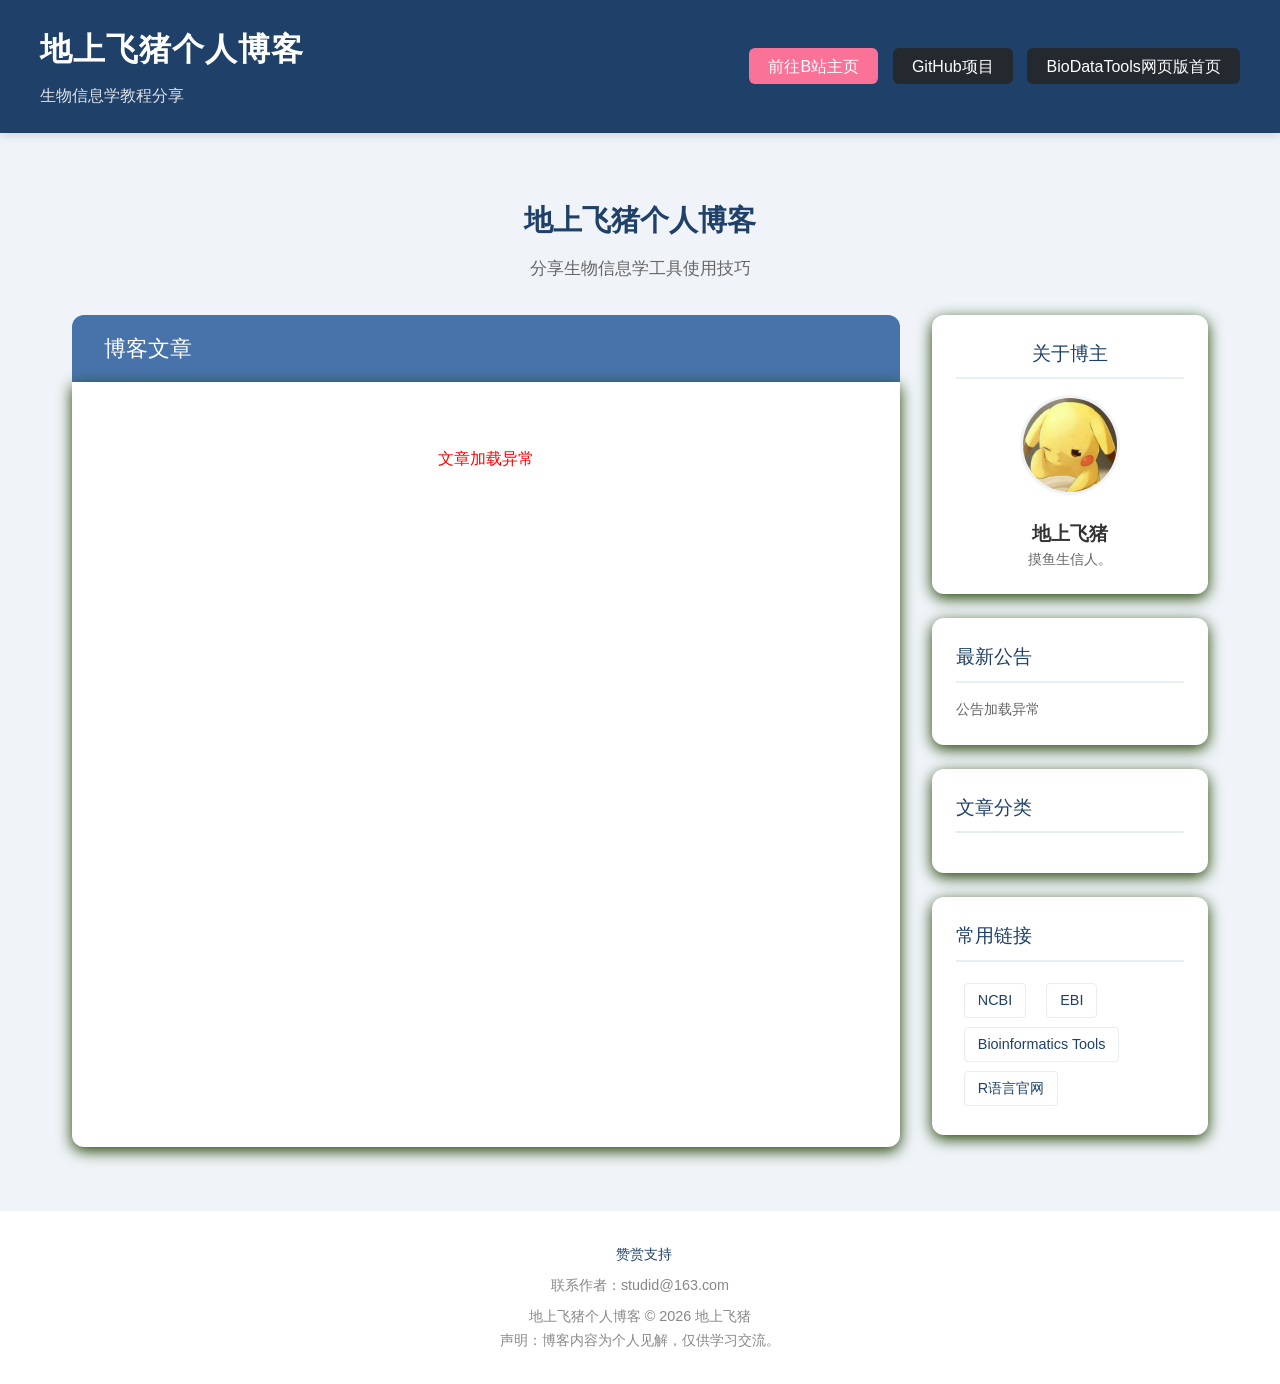
==== commit 50c628c2: "update" ====
--- a/blog/home.html
+++ b/blog/home.html
@@ -1,4 +1,3 @@
-<<<<<<< HEAD
 <!DOCTYPE html>
 <html lang="zh-CN">
 <head>
@@ -367,374 +366,4 @@
         });
     </script>
 </body>
-=======
-<!DOCTYPE html>
-<html lang="zh-CN">
-<head>
-    <meta charset="UTF-8">
-    <meta name="viewport" content="width=device-width, initial-scale=1.0">
-    <title>BioDataTools 博客 - 生物信息学工具与教程</title>
-    <link rel="stylesheet" href="../function/COMMON/global.css">
-    <style>
-        /* 全局布局 */
-        .blog-container {
-            max-width: 1200px;
-            margin: 2rem auto;
-            padding: 0 2rem;
-            display: grid;
-            grid-template-columns: 3fr 1fr;
-            gap: 2rem;
-            position: relative;
-            /* 关键：避免两列高度强制对齐，保证sticky生效 */
-            align-items: flex-start;
-        }
-
-        /* 左侧文章整体容器 */
-        .article-wrap {
-            width: 100%;
-        }
-
-        /* 文章区固定顶部标题（滚动不移动） */
-        .article-header {
-            background: #4773aa;
-            color: #fff;
-            padding: 1rem 2rem;
-            border-radius: 12px 12px 0 0;
-            font-size: 1.4rem;
-            font-weight: 500;
-        }
-
-        /* 文章内容滚动区域（拉长高度） */
-        .article-list {
-            background: #fff;
-            padding: 2rem;
-            border-radius: 0 0 12px 12px;
-            box-shadow: 0 4px 15px rgba(31, 64, 0.1);
-            /* 拉长可视高度 */
-            height: 85vh;
-            overflow-y: auto;
-            overflow-x: hidden;
-        }
-
-        /* 自定义滚动条样式 */
-        .article-list::-webkit-scrollbar {
-            width: 6px;
-        }
-        .article-list::-webkit-scrollbar-thumb {
-            background: #ccc;
-            border-radius: 3px;
-        }
-        .article-list::-webkit-scrollbar-track {
-            background: #f8f8f8;
-        }
-
-        .category-title {
-            font-size: 1.6rem;
-            color: #1f4068;
-            margin: 1.5rem 0 1rem;
-            padding-bottom: 0.5rem;
-            border-bottom: 2px solid #e8edf2;
-        }
-        .article-card {
-            display: flex;
-            gap: 1.5rem;
-            padding: 1.2rem 0;
-            border-bottom: 1px dashed #e8edf2;
-        }
-        .article-card:last-child {
-            border-bottom: none;
-        }
-        .article-cover {
-            width: 120px;
-            height: 80px;
-            border-radius: 8px;
-            object-fit: cover;
-            box-shadow: 0 2px 8px rgba(0,0,0,0.1);
-        }
-        .article-info {
-            flex: 1;
-        }
-        .article-title {
-            font-size: 1.2rem;
-            color: #1f4068;
-            text-decoration: none;
-            font-weight: 500;
-            transition: color 0.3s;
-        }
-        .article-title:hover {
-            color: #fb7299;
-        }
-        .article-desc {
-            color: #666;
-            font-size: 0.95rem;
-            margin-top: 0.5rem;
-            line-height: 1.5;
-        }
-
-        /* 右侧侧边栏：粘性固定，滚动不跟随 */
-        .sidebar {
-            position: sticky;
-            top: 2rem;
-            display: flex;
-            flex-direction: column;
-            gap: 1.5rem;
-            width: 100%;
-        }
-        .sidebar-card {
-            background: #fff;
-            border-radius: 12px;
-            box-shadow: 0 4px 15px rgba(31, 64, 0.1);
-            padding: 1.5rem;
-        }
-        .sidebar-title {
-            font-size: 1.2rem;
-            color: #1f4068;
-            margin-bottom: 1rem;
-            padding-bottom: 0.5rem;
-            border-bottom: 2px solid #e8edf2;
-        }
-
-        /* 优化分类导航，解决拥挤问题 */
-        .categoryNav a {
-            display: block;
-            color: #333;
-            text-decoration: none;
-            padding: 0.7rem 0.8rem;
-            margin: 0.3rem 0;
-            border-radius: 6px;
-            transition: background 0.3s;
-            border-bottom: 1px solid #f0f4f8;
-        }
-        .categoryNav a:last-child {
-            border-bottom: none;
-        }
-        .categoryNav a:hover {
-            background: #f0f4f8;
-            color: #1f4068;
-            font-weight: 500;
-        }
-
-        .author-info {
-            text-align: center;
-        }
-        .author-avatar {
-            width: 100px;
-            height: 100px;
-            border-radius: 50%;
-            margin: 0 auto 1rem;
-            object-fit: cover;
-            border: 3px solid #f0f4f8;
-        }
-        .author-desc {
-            color: #666;
-            font-size: 0.9rem;
-            line-height: 1.5;
-        }
-        .friend-link a {
-            display: inline-block;
-            color: #1f4068;
-            text-decoration: none;
-            margin: 0.3rem 0.5rem;
-            padding: 0.3rem 0.8rem;
-            border: 1px solid #e8edf2;
-            border-radius: 4px;
-            font-size: 0.9rem;
-            transition: all 0.3s;
-        }
-        .friend-link a:hover {
-            background: #1f4068;
-            color: #fff;
-            border-color: #1f4068;
-        }
-
-        /* 移动端适配 */
-        @media (max-width: 768px) {
-            .blog-container {
-                grid-template-columns: 1fr;
-                position: static;
-                align-items: flex-start;
-            }
-            .article-list {
-                height: auto;
-                overflow: visible;
-            }
-            .sidebar {
-                position: static;
-            }
-            .article-card {
-                flex-direction: column;
-                gap: 1rem;
-            }
-            .article-cover {
-                width: 100%;
-                height: auto;
-            }
-        }
-    </style>
-</head>
-<body>
-    <header>
-        <div class="header-wrap">
-            <div class="site-title">
-                <h1>地上飞猪个人博客</h1>
-                <div class="author">生物信息学教程分享</div>
-            </div>
-            <div>
-                <a href="https://space.bilibili.com/33053326" target="_blank" class="bilibili-link">前往B站主页</a>
-                <a href="https://github.com/shueho/BioDataTools" target="_blank" class="github-link">GitHub项目</a>
-                <a href="https://biodatatools.top/" target="_self" class="back-home">BioDataTools网页版首页</a>
-            </div>
-        </div>
-    </header>
-
-    <div class="main">
-        <div class="page-intro">
-            <h2>地上飞猪个人博客</h2>
-            <p>分享生物信息学工具使用技巧</p>
-        </div>
-
-        <div class="blog-container">
-            <!-- 左侧文章区域：顶部固定标题 + 滚动内容 -->
-            <div class="article-wrap">
-                <div class="article-header">博客文章</div>
-                <div class="article-list" id="articleList">正在加载文章...</div>
-            </div>
-
-            <div class="sidebar">
-                <!-- 关于博主 -->
-                <div class="sidebar-card author-info">
-                    <div class="sidebar-title">关于博主</div>
-                    <img src="images/avatar.png" alt="博主头像" class="author-avatar">
-                    <h3>地上飞猪</h3>
-                    <p class="author-desc">
-                        摸鱼生信人。
-                    </p>
-                </div>
-
-                <div class="sidebar-card">
-                    <div class="sidebar-title">最新公告</div>
-                    <div id="noticeBoard">正在加载公告...</div>
-                </div>
-
-                <!-- 文章分类 -->
-                <div class="sidebar-card">
-                    <div class="sidebar-title">文章分类</div>
-                    <div class="categoryNav" id="categoryNav"></div>
-                </div>
-
-                <!-- 友情链接 -->
-                <div class="sidebar-card">
-                    <div class="sidebar-title">常用链接</div>
-                    <div class="friend-link">
-                        <a href="https://www.ncbi.nlm.nih.gov/" target="_blank">NCBI</a>
-                        <a href="https://www.ebi.ac.uk/" target="_blank">EBI</a>
-                        <a href="https://bioinformatics.tools/" target="_blank">Bioinformatics Tools</a>
-                        <a href="https://www.r-project.org/" target="_blank">R语言官网</a>
-                    </div>
-                </div>
-            </div>
-        </div>
-    </div>
-
-    <footer>
-        <span class="donate-wrap">
-            <div class="donate-tip">
-                <img class="donate-img" src="../images/donate.png" alt="捐赠二维码">
-            </div>
-            赞赏支持
-        </span>
-        <div class="email">联系作者：studid@163.com</div>
-        地上飞猪个人博客 &copy; 2026 地上飞猪<br>
-        声明：博客内容为个人见解，仅供学习交流。
-    </footer>
-
-    <script>
-        // 读取五列Tab数据：大类、文章名、文章路径、封面图、简介
-        async function loadArticleList() {
-            try {
-                const res = await fetch('https://biodatatools.top/blog/list.txt');
-                if (!res.ok) throw new Error('文件请求失败');
-                const raw = await res.text();
-                // 兼容全平台换行符，过滤注释与空行
-                const lines = raw.split(/\r?\n/)
-                    .map(s => s.trim())
-                    .filter(s => s !== '' && !s.startsWith('#'));
-
-                const categoryMap = new Map();
-                lines.forEach(line => {
-                    const cols = line.split('\t');
-                    const category = cols[0] || '';
-                    const title = cols[1] || '';
-                    const path = cols[2] || '';
-                    const cover = cols[3] || '';
-                    const desc = cols[4] || '暂无简介';
-
-                    if (!category || !title) return;
-                    if (!categoryMap.has(category)) {
-                        categoryMap.set(category, []);
-                    }
-                    categoryMap.get(category).push({ title, path, cover, desc });
-                });
-
-                // 渲染侧边分类导航
-                const catNav = document.getElementById('categoryNav');
-                catNav.innerHTML = '';
-                categoryMap.forEach((_, name) => {
-                    const a = document.createElement('a');
-                    a.href = `#${name}`;
-                    a.textContent = name;
-                    catNav.appendChild(a);
-                });
-
-                // 渲染主文章列表（恢复封面图）
-                const artList = document.getElementById('articleList');
-                artList.innerHTML = '';
-                categoryMap.forEach((articles, catName) => {
-                    // 分类标题 + 锚点
-                    const h3 = document.createElement('h3');
-                    h3.className = 'category-title';
-                    h3.id = catName;
-                    h3.textContent = catName;
-                    artList.appendChild(h3);
-
-                    // 单篇文章卡片
-                    articles.forEach(art => {
-                        const card = document.createElement('div');
-                        card.className = 'article-card';
-                        card.innerHTML = `
-                            <img src="images/${art.cover}" alt="${art.title}" class="article-cover" onerror="this.style.display='none'">
-                            <div class="article-info">
-                                <a href="./document/${art.path}" class="article-title">${art.title}</a>
-                                <p class="article-desc">${art.desc}</p>
-                            </div>
-                        `;
-                        artList.appendChild(card);
-                    });
-                });
-            } catch (e) {
-                document.getElementById('articleList').innerHTML = '<p style="color:red;text-align:center;padding:2rem;">文章加载异常</p>';
-                console.error('文章加载错误：', e);
-            }
-        }
-
-        // 加载公告
-        async function loadNotice() {
-            try {
-                const res = await fetch('https://biodatatools.top/blog/notice.txt');
-                const text = await res.text();
-                document.getElementById('noticeBoard').innerHTML = `<p class="author-desc">${text.replace(/\n/g, '<br>')}</p>`;
-            } catch (e) {
-                document.getElementById('noticeBoard').innerHTML = '<p class="author-desc">公告加载异常</p>';
-                console.error('公告加载错误：', e);
-            }
-        }
-
-        // 页面初始化
-        window.addEventListener('load', function(){
-            loadArticleList();
-            loadNotice();
-        });
-    </script>
-</body>
->>>>>>> 7e1a618113222f020e833ac9ca6709f53689a013
 </html>
--- a/function/COMMON/global.css
+++ b/function/COMMON/global.css
@@ -1,4 +1,3 @@
-<<<<<<< HEAD
 * {
     margin: 0;
     padding: 0;
@@ -186,193 +185,4 @@
         gap: 1rem;
         text-align: center;
     }
-=======
-* {
-    margin: 0;
-    padding: 0;
-    box-sizing: border-box;
-    font-family: "Segoe UI", "Microsoft Yahei", sans-serif;
-}
-
-body {
-    background-color: #f0f4f8;
-    color: #333;
-    line-height: 1.6;
-}
-
-/* 顶部导航栏 */
-header {
-    background: #1f4068;
-    color: #fff;
-    padding: 1.5rem 2rem;
-    box-shadow: 0 2px 10px rgba(0,0,0,0.15);
-    position: sticky;
-    top: 0;
-    z-index: 99;
-}
-
-.header-wrap {
-    max-width: 1200px;
-    margin: 0 auto;
-    display: flex;
-    justify-content: space-between;
-    align-items: center;
-}
-
-.site-title h1 {
-    font-size: 2rem;
-    letter-spacing: 1px;
-}
-
-.author {
-    margin-top: 0.5rem;
-    font-size: 1rem;
-    opacity: 0.85;
-}
-
-/* B站按钮 */
-.bilibili-link {
-    background: #fb7299;
-    color: #fff;
-    text-decoration: none;
-    padding: 0.6rem 1.2rem;
-    border-radius: 6px;
-    transition: 0.3s;
-    font-weight: 500;
-    margin-right: 10px;
-}
-.bilibili-link:hover {
-    background: #f85a87;
-    transform: scale(1.05);
-}
-
-/* GitHub按钮 */
-.github-link {
-    background: #24292f;
-    color: #fff;
-    text-decoration: none;
-    padding: 0.6rem 1.2rem;
-    border-radius: 6px;
-    transition: 0.3s;
-    font-weight: 500;
-    margin-right: 10px;
-}
-.github-link:hover {
-    background: #373e47;
-    transform: scale(1.05);
-}
-
-/* 返回首页按钮 */
-.back-home {
-    background: #24292f;
-    color: #fff;
-    text-decoration: none;
-    padding: 0.6rem 1.2rem;
-    border-radius: 6px;
-    transition: 0.3s;
-    font-weight: 500;
-}
-.back-home:hover {
-    background: #373e47;
-    transform: scale(1.05);
-}
-
-/* 主内容容器 */
-.main {
-    max-width: 1500px;
-    margin: 4rem auto;
-    padding: 0 2rem;
-}
-
-.page-intro {
-    text-align: center;
-    margin-bottom: 2rem;
-}
-
-.page-intro h2 {
-    font-size: 1.8rem;
-    color: #1f4068;
-    margin-bottom: 0.8rem;
-}
-
-.page-intro p {
-    color: #666;
-    font-size: 1.05rem;
-}
-
-/* 分步卡片 */
-.step-card {
-    background: #fff;
-    border-radius: 12px;
-    box-shadow: 0 4px 15px rgba(31, 64, 104, 0.1);
-    padding: 2rem;
-    margin-bottom: 2.5rem;
-    border: 1px solid #e8edf2;
-}
-
-.step-title {
-    font-size: 1.4rem;
-    color: #1f4068;
-    font-weight: bold; 
-    margin-bottom: 1.5rem;
-    padding-bottom: 0.8rem;
-    border-bottom: 2px solid #e8edf2;
-}
-
-/* 底部页脚 */
-footer {
-    text-align: center;
-    padding: 2rem;
-    color: #888;
-    font-size: 0.9rem;
-    background: #fff;
-    margin-top: 3rem;
-    position: relative;
-}
-
-footer .email {
-    margin: 0.5rem 0;
-}
-
-/* 捐赠悬浮（默认隐藏，hover显示） */
-.donate-wrap {
-    display: inline-block;
-    position: relative;
-    margin-left: 8px;
-    cursor: pointer;
-    color: #1f4068;
-    font-weight: 500;
-}
-.donate-tip {
-    visibility: hidden;
-    opacity: 0;
-    position: absolute;
-    bottom: 120%;
-    left: 50%;
-    transform: translateX(-50%);
-    background: #fff;
-    padding: 12px;
-    border-radius: 8px;
-    box-shadow: 0 3px 12px rgba(0,0,0,0.2);
-    transition: opacity 0.3s, visibility 0.3s;
-    z-index: 100;
-}
-.donate-tip img {
-    display: block;
-    max-width: 500px;
-    height: auto;
-}
-.donate-wrap:hover .donate-tip {
-    visibility: visible;
-    opacity: 1;
-}
-
-/* 移动端适配 */
-@media (max-width: 768px) {
-    .header-wrap {
-        flex-direction: column;
-        gap: 1rem;
-        text-align: center;
-    }
->>>>>>> 7e1a618113222f020e833ac9ca6709f53689a013
 }
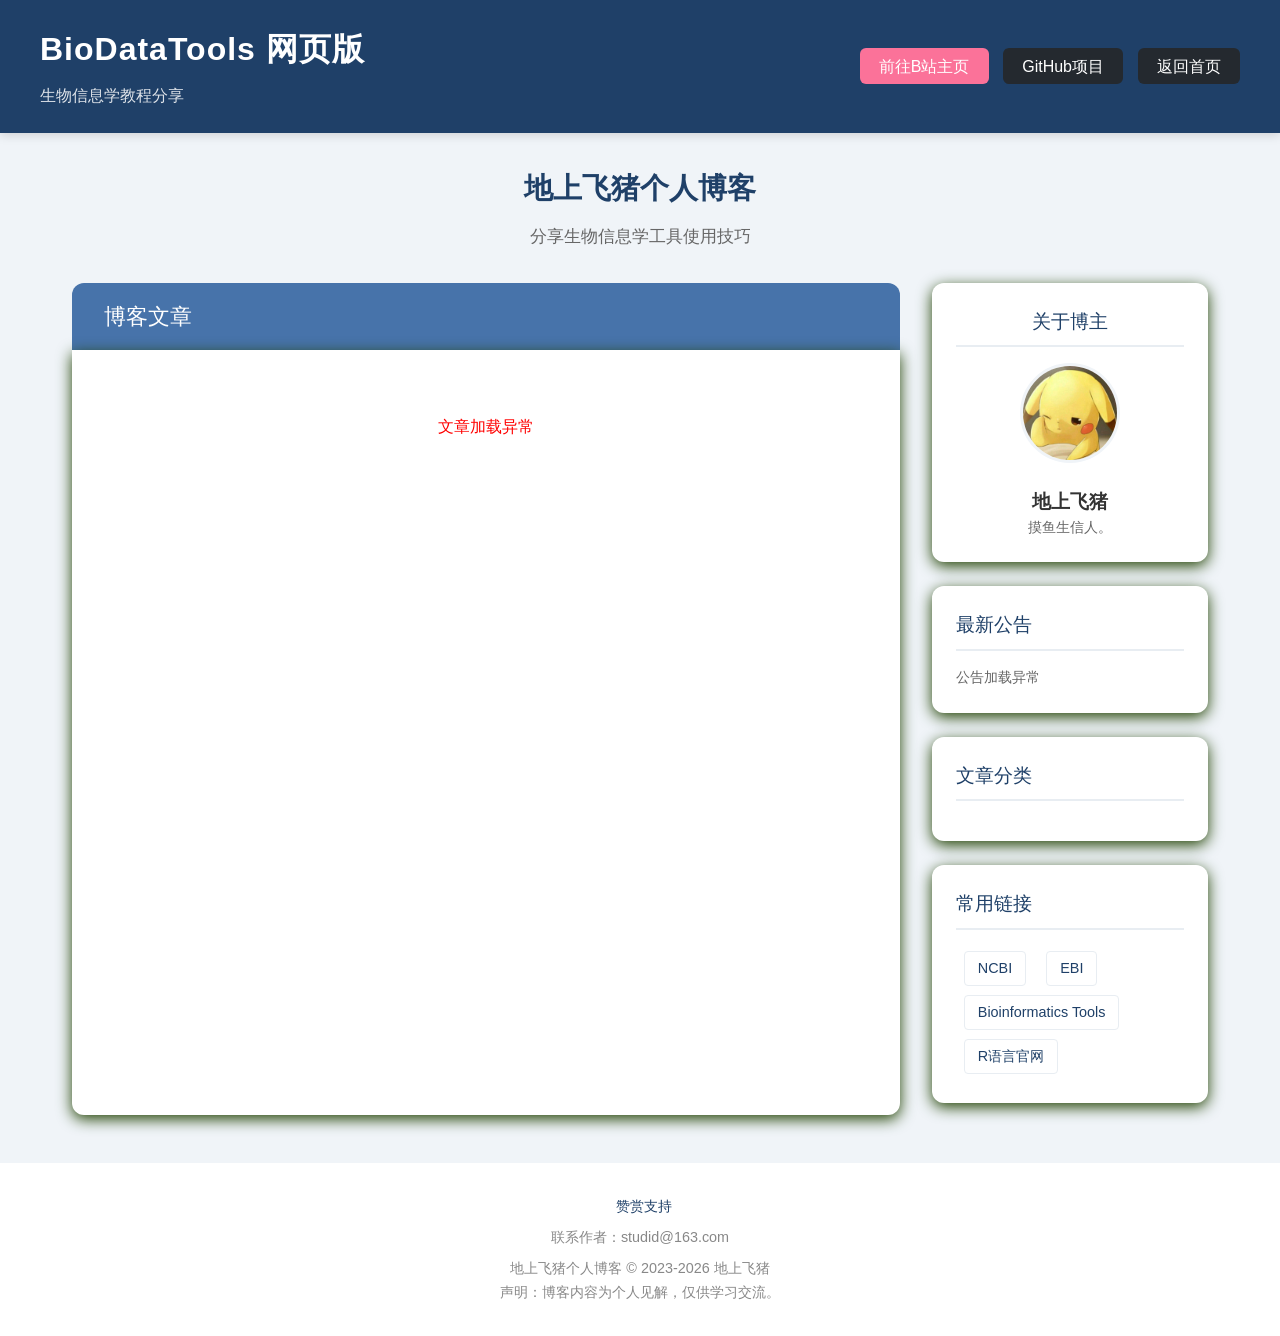
==== commit 56eddcd6: "update" ====
--- a/blog/home.html
+++ b/blog/home.html
@@ -4,218 +4,13 @@
     <meta charset="UTF-8">
     <meta name="viewport" content="width=device-width, initial-scale=1.0">
     <title>BioDataTools 博客 - 生物信息学工具与教程</title>
-    <link rel="stylesheet" href="../function/COMMON/global.css">
-    <style>
-        /* 全局布局 */
-        .blog-container {
-            max-width: 1200px;
-            margin: 2rem auto;
-            padding: 0 2rem;
-            display: grid;
-            grid-template-columns: 3fr 1fr;
-            gap: 2rem;
-            position: relative;
-            /* 关键：避免两列高度强制对齐，保证sticky生效 */
-            align-items: flex-start;
-        }
-
-        /* 左侧文章整体容器 */
-        .article-wrap {
-            width: 100%;
-        }
-
-        /* 文章区固定顶部标题（滚动不移动） */
-        .article-header {
-            background: #4773aa;
-            color: #fff;
-            padding: 1rem 2rem;
-            border-radius: 12px 12px 0 0;
-            font-size: 1.4rem;
-            font-weight: 500;
-        }
-
-        /* 文章内容滚动区域（拉长高度） */
-        .article-list {
-            background: #fff;
-            padding: 2rem;
-            border-radius: 0 0 12px 12px;
-            box-shadow: 0 4px 15px rgba(31, 64, 0.1);
-            /* 拉长可视高度 */
-            height: 85vh;
-            overflow-y: auto;
-            overflow-x: hidden;
-        }
-
-        /* 自定义滚动条样式 */
-        .article-list::-webkit-scrollbar {
-            width: 6px;
-        }
-        .article-list::-webkit-scrollbar-thumb {
-            background: #ccc;
-            border-radius: 3px;
-        }
-        .article-list::-webkit-scrollbar-track {
-            background: #f8f8f8;
-        }
-
-        .category-title {
-            font-size: 1.6rem;
-            color: #1f4068;
-            margin: 1.5rem 0 1rem;
-            padding-bottom: 0.5rem;
-            border-bottom: 2px solid #e8edf2;
-        }
-        .article-card {
-            display: flex;
-            gap: 1.5rem;
-            padding: 1.2rem 0;
-            border-bottom: 1px dashed #e8edf2;
-        }
-        .article-card:last-child {
-            border-bottom: none;
-        }
-        .article-cover {
-            width: 120px;
-            height: 80px;
-            border-radius: 8px;
-            object-fit: cover;
-            box-shadow: 0 2px 8px rgba(0,0,0,0.1);
-        }
-        .article-info {
-            flex: 1;
-        }
-        .article-title {
-            font-size: 1.2rem;
-            color: #1f4068;
-            text-decoration: none;
-            font-weight: 500;
-            transition: color 0.3s;
-        }
-        .article-title:hover {
-            color: #fb7299;
-        }
-        .article-desc {
-            color: #666;
-            font-size: 0.95rem;
-            margin-top: 0.5rem;
-            line-height: 1.5;
-        }
-
-        /* 右侧侧边栏：粘性固定，滚动不跟随 */
-        .sidebar {
-            position: sticky;
-            top: 2rem;
-            display: flex;
-            flex-direction: column;
-            gap: 1.5rem;
-            width: 100%;
-        }
-        .sidebar-card {
-            background: #fff;
-            border-radius: 12px;
-            box-shadow: 0 4px 15px rgba(31, 64, 0.1);
-            padding: 1.5rem;
-        }
-        .sidebar-title {
-            font-size: 1.2rem;
-            color: #1f4068;
-            margin-bottom: 1rem;
-            padding-bottom: 0.5rem;
-            border-bottom: 2px solid #e8edf2;
-        }
-
-        /* 优化分类导航，解决拥挤问题 */
-        .categoryNav a {
-            display: block;
-            color: #333;
-            text-decoration: none;
-            padding: 0.7rem 0.8rem;
-            margin: 0.3rem 0;
-            border-radius: 6px;
-            transition: background 0.3s;
-            border-bottom: 1px solid #f0f4f8;
-        }
-        .categoryNav a:last-child {
-            border-bottom: none;
-        }
-        .categoryNav a:hover {
-            background: #f0f4f8;
-            color: #1f4068;
-            font-weight: 500;
-        }
-
-        .author-info {
-            text-align: center;
-        }
-        .author-avatar {
-            width: 100px;
-            height: 100px;
-            border-radius: 50%;
-            margin: 0 auto 1rem;
-            object-fit: cover;
-            border: 3px solid #f0f4f8;
-        }
-        .author-desc {
-            color: #666;
-            font-size: 0.9rem;
-            line-height: 1.5;
-        }
-        .friend-link a {
-            display: inline-block;
-            color: #1f4068;
-            text-decoration: none;
-            margin: 0.3rem 0.5rem;
-            padding: 0.3rem 0.8rem;
-            border: 1px solid #e8edf2;
-            border-radius: 4px;
-            font-size: 0.9rem;
-            transition: all 0.3s;
-        }
-        .friend-link a:hover {
-            background: #1f4068;
-            color: #fff;
-            border-color: #1f4068;
-        }
-
-        /* 移动端适配 */
-        @media (max-width: 768px) {
-            .blog-container {
-                grid-template-columns: 1fr;
-                position: static;
-                align-items: flex-start;
-            }
-            .article-list {
-                height: auto;
-                overflow: visible;
-            }
-            .sidebar {
-                position: static;
-            }
-            .article-card {
-                flex-direction: column;
-                gap: 1rem;
-            }
-            .article-cover {
-                width: 100%;
-                height: auto;
-            }
-        }
-    </style>
+    <!-- 博客专用样式（独立于工具页面） -->
+    <link rel="stylesheet" href="css/blog.css">
 </head>
 <body>
-    <header>
-        <div class="header-wrap">
-            <div class="site-title">
-                <h1>地上飞猪个人博客</h1>
-                <div class="author">生物信息学教程分享</div>
-            </div>
-            <div>
-                <a href="https://space.bilibili.com/33053326" target="_blank" class="bilibili-link">前往B站主页</a>
-                <a href="https://github.com/shueho/BioDataTools" target="_blank" class="github-link">GitHub项目</a>
-                <a href="https://biodatatools.top/" target="_self" class="back-home">BioDataTools网页版首页</a>
-            </div>
-        </div>
-    </header>
+
+    <!-- 公共页眉占位符 -->
+    <div id="common-header"></div>
 
     <div class="main">
         <div class="page-intro">
@@ -224,7 +19,7 @@
         </div>
 
         <div class="blog-container">
-            <!-- 左侧文章区域：顶部固定标题 + 滚动内容 -->
+            <!-- 左侧文章区域 -->
             <div class="article-wrap">
                 <div class="article-header">博客文章</div>
                 <div class="article-list" id="articleList">正在加载文章...</div>
@@ -236,9 +31,7 @@
                     <div class="sidebar-title">关于博主</div>
                     <img src="images/avatar.png" alt="博主头像" class="author-avatar">
                     <h3>地上飞猪</h3>
-                    <p class="author-desc">
-                        摸鱼生信人。
-                    </p>
+                    <p class="author-desc">摸鱼生信人。</p>
                 </div>
 
                 <div class="sidebar-card">
@@ -266,88 +59,107 @@
         </div>
     </div>
 
-    <footer>
-        <span class="donate-wrap">
-            <div class="donate-tip">
-                <img class="donate-img" src="../images/donate.png" alt="捐赠二维码">
-            </div>
-            赞赏支持
-        </span>
-        <div class="email">联系作者：studid@163.com</div>
-        地上飞猪个人博客 &copy; 2026 地上飞猪<br>
-        声明：博客内容为个人见解，仅供学习交流。
-    </footer>
+    <!-- 公共页脚占位符 -->
+    <div id="common-footer"></div>
 
+    <!-- 自定义页眉配置（覆盖默认值） -->
     <script>
-        // 读取五列Tab数据：大类、文章名、文章路径、封面图、简介
+        window.headerConfig = {
+            author: '生物信息学教程分享',
+            bilibiliUrl: 'https://space.bilibili.com/33053326',
+            bilibiliText: '前往B站主页',
+            githubUrl: 'https://github.com/shueho/BioDataTools',
+            githubText: 'GitHub项目',
+            returnHomeUrl: 'https://biodatatools.top/'
+        };
+    </script>
+
+    <!-- 引入公共组件（页眉、页脚、工具函数） -->
+    <script src="../COMMON/utils.js"></script>
+    <script src="../COMMON/header.js"></script>
+    <script src="./js/footer.js"></script>
+
+    <!-- 博客业务逻辑 -->
+    <script>
         async function loadArticleList() {
-            try {
-                const res = await fetch('https://biodatatools.top/blog/list.txt');
-                if (!res.ok) throw new Error('文件请求失败');
-                const raw = await res.text();
-                // 兼容全平台换行符，过滤注释与空行
-                const lines = raw.split(/\r?\n/)
-                    .map(s => s.trim())
-                    .filter(s => s !== '' && !s.startsWith('#'));
+    try {
+        const res = await fetch('https://biodatatools.top/blog/list.txt');
+        if (!res.ok) throw new Error('文件请求失败');
+        const raw = await res.text();
+        const lines = raw.split(/\r?\n/)
+            .map(s => s.trim())
+            .filter(s => s !== '' && !s.startsWith('#'));
 
-                const categoryMap = new Map();
-                lines.forEach(line => {
-                    const cols = line.split('\t');
-                    const category = cols[0] || '';
-                    const title = cols[1] || '';
-                    const path = cols[2] || '';
-                    const cover = cols[3] || '';
-                    const desc = cols[4] || '暂无简介';
+        const categoryMap = new Map();
+        lines.forEach(line => {
+            const cols = line.split('\t');
+            const category = cols[0] || '';
+            const title = cols[1] || '';
+            let path = cols[2] || '';
+            let cover = cols[3] || '';
+            const desc = cols[4] || '暂无简介';
 
-                    if (!category || !title) return;
-                    if (!categoryMap.has(category)) {
-                        categoryMap.set(category, []);
-                    }
-                    categoryMap.get(category).push({ title, path, cover, desc });
-                });
+            if (!category || !title) return;
+            
+            // 处理文章链接：如果是 http:// 或 https:// 开头，则为外部链接
+            let isExternalLink = false;
+            if (path.startsWith('http://') || path.startsWith('https://')) {
+                isExternalLink = true;
+            } else {
+                // 本地链接，加上 ./document/ 前缀
+                path = `./document/${path}`;
+            }
+            
+            // 处理封面图：如果是 http:// 或 https:// 开头，直接使用；否则加上 images/ 前缀
+            let coverUrl = cover;
+            if (!(cover.startsWith('http://') || cover.startsWith('https://'))) {
+                coverUrl = `images/${cover}`;
+            }
+            
+            if (!categoryMap.has(category)) {
+                categoryMap.set(category, []);
+            }
+            categoryMap.get(category).push({ title, path, isExternalLink, cover: coverUrl, desc });
+        });
 
-                // 渲染侧边分类导航
-                const catNav = document.getElementById('categoryNav');
-                catNav.innerHTML = '';
-                categoryMap.forEach((_, name) => {
-                    const a = document.createElement('a');
-                    a.href = `#${name}`;
-                    a.textContent = name;
-                    catNav.appendChild(a);
-                });
+        const catNav = document.getElementById('categoryNav');
+        catNav.innerHTML = '';
+        categoryMap.forEach((_, name) => {
+            const a = document.createElement('a');
+            a.href = `#${name}`;
+            a.textContent = name;
+            catNav.appendChild(a);
+        });
 
-                // 渲染主文章列表（恢复封面图）
-                const artList = document.getElementById('articleList');
-                artList.innerHTML = '';
-                categoryMap.forEach((articles, catName) => {
-                    // 分类标题 + 锚点
-                    const h3 = document.createElement('h3');
-                    h3.className = 'category-title';
-                    h3.id = catName;
-                    h3.textContent = catName;
-                    artList.appendChild(h3);
+        const artList = document.getElementById('articleList');
+        artList.innerHTML = '';
+        categoryMap.forEach((articles, catName) => {
+            const h3 = document.createElement('h3');
+            h3.className = 'category-title';
+            h3.id = catName;
+            h3.textContent = catName;
+            artList.appendChild(h3);
 
-                    // 单篇文章卡片
-                    articles.forEach(art => {
-                        const card = document.createElement('div');
-                        card.className = 'article-card';
-                        card.innerHTML = `
-                            <img src="images/${art.cover}" alt="${art.title}" class="article-cover" onerror="this.style.display='none'">
-                            <div class="article-info">
-                                <a href="./document/${art.path}" class="article-title">${art.title}</a>
-                                <p class="article-desc">${art.desc}</p>
-                            </div>
-                        `;
-                        artList.appendChild(card);
-                    });
-                });
-            } catch (e) {
-                document.getElementById('articleList').innerHTML = '<p style="color:red;text-align:center;padding:2rem;">文章加载异常</p>';
-                console.error('文章加载错误：', e);
-            }
-        }
+            articles.forEach(art => {
+                const card = document.createElement('div');
+                card.className = 'article-card';
+                const linkTarget = art.isExternalLink ? 'target="_blank" rel="noopener noreferrer"' : '';
+                card.innerHTML = `
+                    <img src="${art.cover}" alt="${art.title}" class="article-cover" onerror="this.style.display='none'">
+                    <div class="article-info">
+                        <a href="${art.path}" class="article-title" ${linkTarget}>${art.title}</a>
+                        <p class="article-desc">${art.desc}</p>
+                    </div>
+                `;
+                artList.appendChild(card);
+            });
+        });
+    } catch (e) {
+        document.getElementById('articleList').innerHTML = '<p style="color:red;text-align:center;padding:2rem;">文章加载异常</p>';
+        console.error('文章加载错误：', e);
+    }
+}
 
-        // 加载公告
         async function loadNotice() {
             try {
                 const res = await fetch('https://biodatatools.top/blog/notice.txt');
@@ -359,7 +171,6 @@
             }
         }
 
-        // 页面初始化
         window.addEventListener('load', function(){
             loadArticleList();
             loadNotice();
--- a/blog/css/blog.css
+++ b/blog/css/blog.css
@@ -0,0 +1,319 @@
+/* ============================================
+   BioDataTools 博客专用样式
+   独立于工具页面的 global.css
+   页眉、页脚样式根据博客需求定制
+============================================ */
+
+/* 全局重置 */
+* {
+    margin: 0;
+    padding: 0;
+    box-sizing: border-box;
+    font-family: "Segoe UI", "Microsoft Yahei", sans-serif;
+}
+
+body {
+    background-color: #f0f4f8;
+    color: #333;
+    line-height: 1.6;
+}
+
+/* ========== 页眉样式（覆盖公共组件的默认样式） ========== */
+header {
+    background: #1f4068;
+    color: #fff;
+    padding: 1.5rem 2rem;
+    box-shadow: 0 2px 10px rgba(0,0,0,0.15);
+    position: sticky;
+    top: 0;
+    z-index: 99;
+}
+.header-wrap {
+    max-width: 1200px;
+    margin: 0 auto;
+    display: flex;
+    justify-content: space-between;
+    align-items: center;
+}
+.site-title h1 {
+    font-size: 2rem;
+    letter-spacing: 1px;
+}
+.author {
+    margin-top: 0.5rem;
+    font-size: 1rem;
+    opacity: 0.85;
+}
+.bilibili-link, .github-link, .back-home {
+    background: #fb7299;
+    color: #fff;
+    text-decoration: none;
+    padding: 0.6rem 1.2rem;
+    border-radius: 6px;
+    transition: 0.3s;
+    font-weight: 500;
+    margin-right: 10px;
+}
+.github-link {
+    background: #24292f;
+}
+.back-home {
+    background: #24292f;
+    margin-right: 0;
+}
+.bilibili-link:hover, .github-link:hover, .back-home:hover {
+    transform: scale(1.05);
+    opacity: 0.9;
+}
+
+/* ========== 页脚样式（覆盖公共组件） ========== */
+footer {
+    text-align: center;
+    padding: 2rem;
+    color: #888;
+    font-size: 0.9rem;
+    background: #fff;
+    margin-top: 3rem;
+    position: relative;
+}
+footer .email {
+    margin: 0.5rem 0;
+}
+.donate-wrap {
+    display: inline-block;
+    position: relative;
+    margin-left: 8px;
+    cursor: pointer;
+    color: #1f4068;
+    font-weight: 500;
+}
+.donate-tip {
+    visibility: hidden;
+    opacity: 0;
+    position: absolute;
+    bottom: 120%;
+    left: 50%;
+    transform: translateX(-50%);
+    background: #fff;
+    padding: 12px;
+    border-radius: 8px;
+    box-shadow: 0 3px 12px rgba(0,0,0,0.2);
+    transition: opacity 0.3s, visibility 0.3s;
+    z-index: 100;
+    white-space: nowrap;
+}
+.donate-tip img {
+    display: block;
+    max-width: 400px;
+    height: auto;
+}
+.donate-wrap:hover .donate-tip {
+    visibility: visible;
+    opacity: 1;
+}
+
+/* ========== 主内容容器 ========== */
+.main {
+    max-width: 1500px;
+    margin: 2rem auto;
+    padding: 0 2rem;
+}
+.page-intro {
+    text-align: center;
+    margin-bottom: 2rem;
+}
+.page-intro h2 {
+    font-size: 1.8rem;
+    color: #1f4068;
+    margin-bottom: 0.8rem;
+}
+.page-intro p {
+    color: #666;
+    font-size: 1.05rem;
+}
+
+/* ========== 博客专属布局 ========== */
+.blog-container {
+    max-width: 1200px;
+    margin: 2rem auto;
+    padding: 0 2rem;
+    display: grid;
+    grid-template-columns: 3fr 1fr;
+    gap: 2rem;
+    position: relative;
+    align-items: flex-start;
+}
+
+.article-wrap {
+    width: 100%;
+}
+.article-header {
+    background: #4773aa;
+    color: #fff;
+    padding: 1rem 2rem;
+    border-radius: 12px 12px 0 0;
+    font-size: 1.4rem;
+    font-weight: 500;
+}
+.article-list {
+    background: #fff;
+    padding: 2rem;
+    border-radius: 0 0 12px 12px;
+    box-shadow: 0 4px 15px rgba(31, 64, 0.1);
+    height: 85vh;
+    overflow-y: auto;
+    overflow-x: hidden;
+}
+.article-list::-webkit-scrollbar {
+    width: 6px;
+}
+.article-list::-webkit-scrollbar-thumb {
+    background: #ccc;
+    border-radius: 3px;
+}
+.category-title {
+    font-size: 1.6rem;
+    color: #1f4068;
+    margin: 1.5rem 0 1rem;
+    padding-bottom: 0.5rem;
+    border-bottom: 2px solid #e8edf2;
+}
+.article-card {
+    display: flex;
+    gap: 1.5rem;
+    padding: 1.2rem 0;
+    border-bottom: 1px dashed #e8edf2;
+}
+.article-card:last-child {
+    border-bottom: none;
+}
+.article-cover {
+    width: 120px;
+    height: 80px;
+    border-radius: 8px;
+    object-fit: cover;
+    box-shadow: 0 2px 8px rgba(0,0,0,0.1);
+}
+.article-info {
+    flex: 1;
+}
+.article-title {
+    font-size: 1.2rem;
+    color: #1f4068;
+    text-decoration: none;
+    font-weight: 500;
+    transition: color 0.3s;
+}
+.article-title:hover {
+    color: #fb7299;
+}
+.article-desc {
+    color: #666;
+    font-size: 0.95rem;
+    margin-top: 0.5rem;
+    line-height: 1.5;
+}
+
+/* 侧边栏 */
+.sidebar {
+    position: sticky;
+    top: 2rem;
+    display: flex;
+    flex-direction: column;
+    gap: 1.5rem;
+    width: 100%;
+}
+.sidebar-card {
+    background: #fff;
+    border-radius: 12px;
+    box-shadow: 0 4px 15px rgba(31, 64, 0.1);
+    padding: 1.5rem;
+}
+.sidebar-title {
+    font-size: 1.2rem;
+    color: #1f4068;
+    margin-bottom: 1rem;
+    padding-bottom: 0.5rem;
+    border-bottom: 2px solid #e8edf2;
+}
+
+.categoryNav a {
+    display: block;
+    color: #333;
+    text-decoration: none;
+    padding: 0.7rem 0.8rem;
+    margin: 0.3rem 0;
+    border-radius: 6px;
+    transition: background 0.3s;
+    border-bottom: 1px solid #f0f4f8;
+}
+.categoryNav a:last-child {
+    border-bottom: none;
+}
+.categoryNav a:hover {
+    background: #f0f4f8;
+    color: #1f4068;
+    font-weight: 500;
+}
+
+.author-info {
+    text-align: center;
+}
+.author-avatar {
+    width: 100px;
+    height: 100px;
+    border-radius: 50%;
+    margin: 0 auto 1rem;
+    object-fit: cover;
+    border: 3px solid #f0f4f8;
+}
+.author-desc {
+    color: #666;
+    font-size: 0.9rem;
+    line-height: 1.5;
+}
+.friend-link a {
+    display: inline-block;
+    color: #1f4068;
+    text-decoration: none;
+    margin: 0.3rem 0.5rem;
+    padding: 0.3rem 0.8rem;
+    border: 1px solid #e8edf2;
+    border-radius: 4px;
+    font-size: 0.9rem;
+    transition: all 0.3s;
+}
+.friend-link a:hover {
+    background: #1f4068;
+    color: #fff;
+    border-color: #1f4068;
+}
+
+/* 移动端适配 */
+@media (max-width: 768px) {
+    .blog-container {
+        grid-template-columns: 1fr;
+        position: static;
+        align-items: flex-start;
+    }
+    .article-list {
+        height: auto;
+        overflow: visible;
+    }
+    .sidebar {
+        position: static;
+    }
+    .article-card {
+        flex-direction: column;
+        gap: 1rem;
+    }
+    .article-cover {
+        width: 100%;
+        height: auto;
+    }
+    .header-wrap {
+        flex-direction: column;
+        gap: 1rem;
+        text-align: center;
+    }
+}
